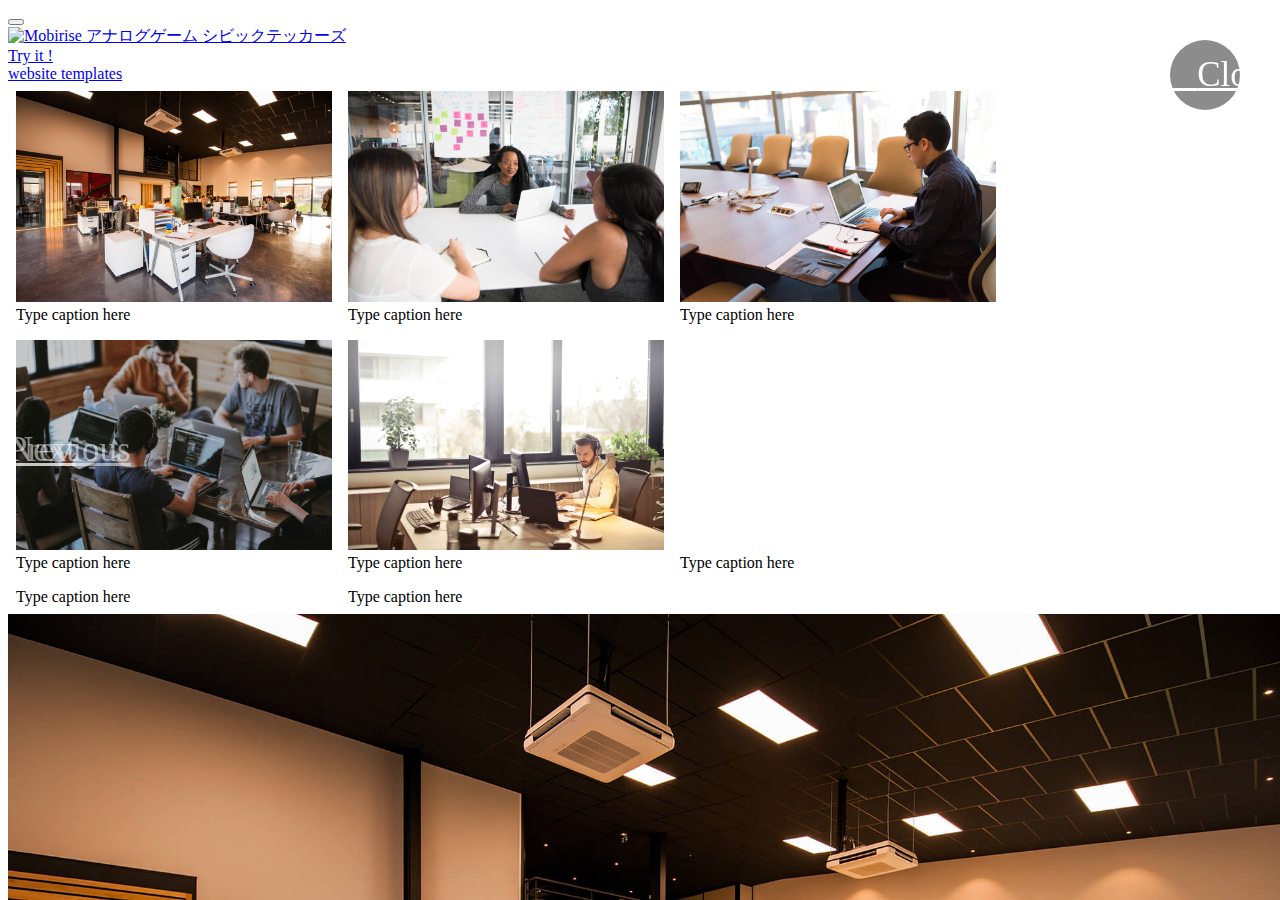
==== index.html @ be4742ce "create github pages" ====
<!DOCTYPE html>
<html  >
<head>
  <!-- Site made with Mobirise Website Builder v4.12.3, https://mobirise.com -->
  <meta charset="UTF-8">
  <meta http-equiv="X-UA-Compatible" content="IE=edge">
  <meta name="generator" content="Mobirise v4.12.3, mobirise.com">
  <meta name="viewport" content="width=device-width, initial-scale=1, minimum-scale=1">
  <link rel="shortcut icon" href="assets/images/43480588-2669629449927828-855875987252969472-n.png" type="image/x-icon">
  <meta name="description" content="">
  
  
  <title>Home</title>
  <link rel="stylesheet" href="assets/web/assets/mobirise-icons/mobirise-icons.css">
  <link rel="stylesheet" href="assets/bootstrap/css/bootstrap.min.css">
  <link rel="stylesheet" href="assets/bootstrap/css/bootstrap-grid.min.css">
  <link rel="stylesheet" href="assets/bootstrap/css/bootstrap-reboot.min.css">
  <link rel="stylesheet" href="assets/socicon/css/styles.css">
  <link rel="stylesheet" href="assets/dropdown/css/style.css">
  <link rel="stylesheet" href="assets/tether/tether.min.css">
  <link rel="stylesheet" href="assets/theme/css/style.css">
  <link rel="stylesheet" href="assets/gallery/style.css">
  <link rel="preload" as="style" href="assets/mobirise/css/mbr-additional.css"><link rel="stylesheet" href="assets/mobirise/css/mbr-additional.css" type="text/css">
  
  
  
</head>
<body>
  <section class="menu cid-rVasFmZ6Of" once="menu" id="menu1-6">

    

    <nav class="navbar navbar-expand beta-menu navbar-dropdown align-items-center navbar-fixed-top navbar-toggleable-sm">
        <button class="navbar-toggler navbar-toggler-right" type="button" data-toggle="collapse" data-target="#navbarSupportedContent" aria-controls="navbarSupportedContent" aria-expanded="false" aria-label="Toggle navigation">
            <div class="hamburger">
                <span></span>
                <span></span>
                <span></span>
                <span></span>
            </div>
        </button>
        <div class="menu-logo">
            <div class="navbar-brand">
                <span class="navbar-logo">
                    <a href="https://www.code4aichi.org/">
                         <img src="assets/images/43480588-2669629449927828-855875987252969472-n.png" alt="Mobirise" title="" style="height: 3.8rem;">
                    </a>
                </span>
                <span class="navbar-caption-wrap"><a class="navbar-caption text-info display-7" href="https://www.code4aichi.org/" target="_blank">アナログゲーム シビックテッカーズ</a></span>
            </div>
        </div>
        <div class="collapse navbar-collapse" id="navbarSupportedContent">
            
            <div class="navbar-buttons mbr-section-btn"><a class="btn btn-sm btn-primary display-4" href="https://mobirise.co"><span class="mbri-paper-plane mbr-iconfont mbr-iconfont-btn"></span>
                    
                    Try it !
                </a></div>
        </div>
    </nav>
</section>

<section class="engine"><a href="https://mobirise.info/j">website templates</a></section><section class="mbr-gallery mbr-slider-carousel cid-rVb56mo3JS" id="gallery1-f">

    

    <div>
        <div><!-- Filter --><!-- Gallery --><div class="mbr-gallery-row"><div class="mbr-gallery-layout-default"><div><div><div class="mbr-gallery-item mbr-gallery-item--p1" data-video-url="false" data-tags="Awesome"><div href="#lb-gallery1-f" data-slide-to="0" data-toggle="modal"><img src="assets/images/background1.jpg" alt="" title=""><span class="icon-focus"></span><span class="mbr-gallery-title mbr-fonts-style display-7">Type caption here</span></div></div><div class="mbr-gallery-item mbr-gallery-item--p1" data-video-url="false" data-tags="Responsive"><div href="#lb-gallery1-f" data-slide-to="1" data-toggle="modal"><img src="assets/images/background2.jpg" alt="" title=""><span class="icon-focus"></span><span class="mbr-gallery-title mbr-fonts-style display-7">Type caption here</span></div></div><div class="mbr-gallery-item mbr-gallery-item--p1" data-video-url="false" data-tags="Creative"><div href="#lb-gallery1-f" data-slide-to="2" data-toggle="modal"><img src="assets/images/background3.jpg" alt="" title=""><span class="icon-focus"></span><span class="mbr-gallery-title mbr-fonts-style display-7">Type caption here</span></div></div><div class="mbr-gallery-item mbr-gallery-item--p1" data-video-url="false" data-tags="Animated"><div href="#lb-gallery1-f" data-slide-to="3" data-toggle="modal"><img src="assets/images/background4-800x533.jpg" alt="" title=""><span class="icon-focus"></span><span class="mbr-gallery-title mbr-fonts-style display-7">Type caption here</span></div></div><div class="mbr-gallery-item mbr-gallery-item--p1" data-video-url="false" data-tags="Awesome"><div href="#lb-gallery1-f" data-slide-to="4" data-toggle="modal"><img src="assets/images/background5.jpg" alt="" title=""><span class="icon-focus"></span><span class="mbr-gallery-title mbr-fonts-style display-7">Type caption here</span></div></div><div class="mbr-gallery-item mbr-gallery-item--p1" data-video-url="false" data-tags="Awesome"><div href="#lb-gallery1-f" data-slide-to="5" data-toggle="modal"><img src="assets/images/background6.jpg" alt="" title=""><span class="icon-focus"></span><span class="mbr-gallery-title mbr-fonts-style display-7">Type caption here</span></div></div><div class="mbr-gallery-item mbr-gallery-item--p1" data-video-url="false" data-tags="Responsive"><div href="#lb-gallery1-f" data-slide-to="6" data-toggle="modal"><img src="assets/images/background7.jpg" alt="" title=""><span class="icon-focus"></span><span class="mbr-gallery-title mbr-fonts-style display-7">Type caption here</span></div></div><div class="mbr-gallery-item mbr-gallery-item--p1" data-video-url="false" data-tags="Animated"><div href="#lb-gallery1-f" data-slide-to="7" data-toggle="modal"><img src="assets/images/background8.jpg" alt="" title=""><span class="icon-focus"></span><span class="mbr-gallery-title mbr-fonts-style display-7">Type caption here</span></div></div></div></div><div class="clearfix"></div></div></div><!-- Lightbox --><div data-app-prevent-settings="" class="mbr-slider modal fade carousel slide" tabindex="-1" data-keyboard="true" data-interval="false" id="lb-gallery1-f"><div class="modal-dialog"><div class="modal-content"><div class="modal-body"><div class="carousel-inner"><div class="carousel-item active"><img src="assets/images/background1.jpg" alt="" title=""></div><div class="carousel-item"><img src="assets/images/background2.jpg" alt="" title=""></div><div class="carousel-item"><img src="assets/images/background3.jpg" alt="" title=""></div><div class="carousel-item"><img src="assets/images/background4.jpg" alt="" title=""></div><div class="carousel-item"><img src="assets/images/background5.jpg" alt="" title=""></div><div class="carousel-item"><img src="assets/images/background6.jpg" alt="" title=""></div><div class="carousel-item"><img src="assets/images/background7.jpg" alt="" title=""></div><div class="carousel-item"><img src="assets/images/background8.jpg" alt="" title=""></div></div><a class="carousel-control carousel-control-prev" role="button" data-slide="prev" href="#lb-gallery1-f"><span class="mbri-left mbr-iconfont" aria-hidden="true"></span><span class="sr-only">Previous</span></a><a class="carousel-control carousel-control-next" role="button" data-slide="next" href="#lb-gallery1-f"><span class="mbri-right mbr-iconfont" aria-hidden="true"></span><span class="sr-only">Next</span></a><a class="close" href="#" role="button" data-dismiss="modal"><span class="sr-only">Close</span></a></div></div></div></div></div>
    </div>

</section>

<section once="footers" class="cid-rVauKFVr87" id="footer7-8">

    

    

    <div class="container">
        <div class="media-container-row align-center mbr-white">
            <div class="row row-links">
                <ul class="foot-menu">
                    
                    
                    
                    
                    
                <li class="foot-menu-item mbr-fonts-style display-7">
                        <a class="text-white mbr-bold" href="https://www.code4aichi.org/" target="_blank">About us</a></li><li class="foot-menu-item mbr-fonts-style display-7"><a class="text-white mbr-bold" href="#" target="_blank">Try it</a></li></ul>
            </div>
            <div class="row social-row">
                <div class="social-list align-right pb-2">
                    
                    
                    
                    
                    
                    
                <div class="soc-item">
                        <a href="https://twitter.com/codeforaichi" target="_blank">
                            <span class="mbr-iconfont mbr-iconfont-social socicon-twitter socicon"></span>
                        </a>
                    </div><div class="soc-item">
                        <a href="https://www.facebook.com/code4aichi" target="_blank">
                            <span class="mbr-iconfont mbr-iconfont-social socicon-facebook socicon"></span>
                        </a>
                    </div><div class="soc-item">
                        <a href="https://www.instagram.com/codeforaichi/" target="_blank">
                            <span class="mbr-iconfont mbr-iconfont-social socicon-instagram socicon"></span>
                        </a>
                    </div></div>
            </div>
            <div class="row row-copirayt">
                <p class="mbr-text mb-0 mbr-fonts-style mbr-white align-center display-7">
                    © Copyright 2020 Code for AICHI - All Rights Reserved
                </p>
            </div>
        </div>
    </div>
</section>


  <script src="assets/web/assets/jquery/jquery.min.js"></script>
  <script src="assets/popper/popper.min.js"></script>
  <script src="assets/bootstrap/js/bootstrap.min.js"></script>
  <script src="assets/smoothscroll/smooth-scroll.js"></script>
  <script src="assets/dropdown/js/nav-dropdown.js"></script>
  <script src="assets/dropdown/js/navbar-dropdown.js"></script>
  <script src="assets/tether/tether.min.js"></script>
  <script src="assets/masonry/masonry.pkgd.min.js"></script>
  <script src="assets/imagesloaded/imagesloaded.pkgd.min.js"></script>
  <script src="assets/bootstrapcarouselswipe/bootstrap-carousel-swipe.js"></script>
  <script src="assets/vimeoplayer/jquery.mb.vimeo_player.js"></script>
  <script src="assets/touchswipe/jquery.touch-swipe.min.js"></script>
  <script src="assets/theme/js/script.js"></script>
  <script src="assets/gallery/player.min.js"></script>
  <script src="assets/gallery/script.js"></script>
  <script src="assets/slidervideo/script.js"></script>
  
  
</body>
</html>
---- assets/gallery/style.css ----
/*-------

   Gallery

-------*/
.mbr-gallery .mbr-gallery-item {
  position: relative;
  display: inline-block;
  width: 25%;
  cursor: pointer; }

@media (max-width: 768px) {
  .mbr-gallery .mbr-gallery-item {
    width: 50%; } }
@media (max-width: 400px) {
  .mbr-gallery .mbr-gallery-item {
    width: 100%; } }
.mbr-gallery .icon-focus,
.mbr-gallery .icon-video {
  position: absolute;
  top: calc(50% - 32px);
  left: calc(50% - 24px);
  font-family: 'MobiriseIcons' !important;
  font-size: 3rem !important;
  color: #fff;
  opacity: 0;
  transition: .2s opacity ease-in-out;
  z-index: 5; }

.mbr-gallery .icon-focus::before {
  content: '\e96b'; }

.mbr-gallery .icon-video::before {
  content: '\e95c'; }

.mbr-gallery .mbr-gallery-item > div:hover .icon-focus,
.mbr-gallery .mbr-gallery-item > div:hover .icon-video {
  opacity: 1; }

.mbr-gallery .mbr-gallery-item img {
  width: 100%;
  opacity: 1;
  -webkit-transition: .2s opacity ease-in-out;
  transition: .2s opacity ease-in-out; }

.mbr-gallery .mbr-gallery-item > div:hover img {
  opacity: 1; }

.mbr-gallery .mbr-gallery-item > div {
  background: #fff;
  display: block;
  outline: none;
  position: relative; }

.mbr-gallery .mbr-gallery-item .icon {
  -webkit-transform: translateX(-50%) translateY(-50%);
  -webkit-transition: .2s opacity ease-in-out;
  color: #000;
  font-size: 30px;
  height: 69px;
  left: 50%;
  opacity: 0;
  position: absolute;
  top: 50%;
  transform: translateX(-50%) translateY(-50%);
  transition: .2s opacity ease-in-out;
  width: 69px; }

.mbr-gallery .mbr-gallery-item .icon::after,
.mbr-gallery .mbr-gallery-item .icon::before {
  content: '';
  display: block;
  position: absolute;
  height: 69px;
  width: 1px;
  margin-left: 34.5px;
  background-color: #fff; }

.mbr-gallery .mbr-gallery-item .icon::after {
  width: 69px;
  height: 1px;
  margin-left: 0;
  margin-top: 34.5px; }

.mbr-gallery .mbr-gallery-item > div:hover .icon {
  opacity: 1; }

.mbr-gallery .mbr-gallery-item > div:hover::before {
  opacity: .9; }

.mbr-gallery .mbr-gallery-item > div:hover .mbr-gallery-title {
  background: transparent !important; }

/* remove spacing */
.mbr-gallery .mbr-gallery-row.no-gutter {
  margin: 0; }

.mbr-gallery .mbr-gallery-row.no-gutter .mbr-gallery-item {
  padding: 0; }

/* container */
.mbr-gallery .container.mbr-gallery-layout-default {
  padding: 93px 0; }

/* fix horizontal scrollbar */
.mbr-gallery .mbr-gallery-layout-article,
.mbr-gallery .mbr-gallery-layout-default {
  overflow: hidden; }

/* lightbox */
.mbr-gallery .modal {
  position: fixed;
  overflow: hidden;
  padding-right: 0 !important; }

.mbr-gallery .modal-content {
  border-radius: 0;
  border: none;
  background: transparent; }

.mbr-gallery .modal-body {
  padding: 0; }

.mbr-gallery .modal-body img {
  width: 100%; }

.mbr-gallery .modal .close {
  position: fixed;
  background: #1b1b1b;
  opacity: .5;
  font-size: 35px;
  font-weight: 300;
  width: 70px;
  height: 70px;
  border-radius: 50%;
  color: #fff;
  top: 2.5rem;
  right: 2.5rem;
  line-height: 70px;
  border: none;
  text-align: center;
  text-shadow: none;
  z-index: 5;
  -webkit-transition: opacity .3s ease;
  -moz-transition: opacity .3s ease;
  -o-transition: opacity .3s ease;
  transition: opacity .3s ease;
  font-family: 'MobiriseIcons'; }
  .mbr-gallery .modal .close::before {
    content: '\e91a'; }

.mbr-gallery .modal .close:hover {
  opacity: 1;
  background: #000;
  color: #fff; }

.mbr-gallery .modal-dialog {
  max-width: 100% !important; }

.mbr-gallery .modal.in .modal-dialog {
  margin: 0 auto; }

/* modal back color opacity */
.modal-backdrop.in {
  opacity: .8;
  filter: alpha(opacity=80); }

@media (max-width: 768px) {
  .mbr-gallery .carousel-control,
  .mbr-gallery .carousel-indicators,
  .mbr-gallery .modal .close {
    position: fixed; } }
/* fix fade in effect */
.mbr-gallery .modal.fade .modal-dialog {
  -webkit-transition: margin-top .3s ease-out;
  -moz-transition: margin-top .3s ease-out;
  -o-transition: margin-top .3s ease-out;
  transition: margin-top .3s ease-out; }

.mbr-gallery .modal.fade .modal-dialog,
.mbr-gallery .modal.in .modal-dialog {
  -webkit-transform: none;
  -ms-transform: none;
  -o-transform: none;
  transform: none; }

/*-------

   Slider

-------*/
.mbr-slider .carousel-inner > .active,
.mbr-slider .carousel-inner > .next,
.mbr-slider .carousel-inner > .prev {
  display: table; }

.mbr-slider .carousel-control {
  position: absolute;
  width: 70px;
  height: 70px;
  top: 50%;
  margin-top: -35px;
  line-height: 70px;
  border-radius: 50%;
  font-size: 35px;
  border: 0;
  opacity: .5;
  text-shadow: none;
  z-index: 5;
  color: #fff;
  -webkit-transition: all .2s ease-in-out 0s;
  -o-transition: all .2s ease-in-out 0s;
  transition: all .2s ease-in-out 0s; }

.mbr-gallery .mbr-slider .carousel-control {
  position: fixed; }

@media (max-width: 991px) {
  .mbr-gallery .mbr-slider .carousel-control {
    bottom: 2.5rem;
    margin-top: 0;
    top: auto;
    z-index: 17; } }
.mbr-gallery .mbr-slider .carousel-inner > .active {
  display: block; }

.mbr-slider .carousel-control.left {
  left: 0;
  margin-left: 2.5rem; }

.mbr-slider .carousel-control.right {
  right: 0;
  margin-right: 2.5rem; }

.mbr-slider .carousel-control .icon-next,
.mbr-slider .carousel-control .icon-prev {
  margin-top: -18px;
  font-size: 40px;
  line-height: 27px; }

.mbr-slider .carousel-control:hover {
  background: #1b1b1b;
  color: #fff;
  opacity: 1; }

.mbr-slider .carousel-indicators {
  position: absolute;
  bottom: 0;
  margin-bottom: 1.5rem !important; }

@media (max-width: 543px) {
  .mbr-slider .carousel-indicators {
    display: none; } }
.carousel-indicators .active,
.carousel-indicators li {
  width: 15px;
  height: 15px;
  margin: 3px;
  background: #1b1b1b;
  opacity: .5; }

.carousel-indicators .active {
  background: #fff; }

.carousel-indicators li {
  max-width: 15px;
  max-height: 15px;
  border-radius: 50%; }

.container .carousel-indicators {
  margin-bottom: 3px; }

.mbr-gallery .mbr-slider .carousel-indicators {
  position: fixed;
  margin-bottom: 2.5rem !important; }

@media (max-width: 991px) {
  .mbr-gallery .mbr-slider .carousel-indicators {
    margin-bottom: 3.625rem !important;
    padding-left: 2.5rem;
    padding-right: 2.5rem; } }
.mbr-slider .carousel-indicators .active,
.mbr-slider .carousel-indicators li {
  width: 7px;
  height: 7px;
  margin: 3px;
  background: #1b1b1b;
  border: 4px solid #1b1b1b;
  opacity: .5; }

.mbr-slider .carousel-indicators .active {
  background: #fff; }

@media (max-width: 767px) {
  .mbr-slider .carousel-control {
    top: auto;
    bottom: 20px; }

  .mbr-slider > .container .carousel-control {
    margin-bottom: 0; } }
/* boxed slider */
.mbr-slider > .boxed-slider {
  position: relative;
  padding: 93px 0; }

.mbr-slider > .boxed-slider > div {
  position: relative; }

.mbr-slider > .container img {
  width: 100%; }

.mbr-slider > .container img + .row {
  position: absolute;
  top: 50%;
  left: 0;
  right: 0;
  -webkit-transform: translateY(-50%);
  -moz-transform: translateY(-50%);
  transform: translateY(-50%);
  z-index: 2; }

.mbr-slider .mbr-section {
  padding: 0;
  background-attachment: scroll; }

.mbr-slider .mbr-table-cell {
  padding: 0; }

.mbr-slider > .container .carousel-indicators {
  margin-bottom: 3px; }

/* article slider */
.mbr-slider > .article-slider .mbr-section,
.mbr-slider > .article-slider .mbr-section .mbr-table-cell {
  padding-top: 0;
  padding-bottom: 0; }

.modal-backdrop.show {
  opacity: .7; }

.video-container .mbr-background-video iframe {
  width: 100%;
  height: 100%; }

.mbr-gallery-item__hided {
  position: absolute !important;
  left: 0 !important;
  width: 0 !important;
  height: 0;
  padding: 0 !important; }

.mbr-gallery-item__hided img {
  display: none !important; }

.mbr-gallery-item__hided span {
  display: none !important; }

.mbr-gallery-filter {
  padding-top: 30px;
  padding-bottom: 30px;
  text-align: center; }
  .mbr-gallery-filter li {
    display: inline-block;
    padding: 5px 0;
    transition: all .3s ease-out; }
    .mbr-gallery-filter li .btn {
      cursor: pointer; }
  .mbr-gallery-filter.gallery-filter__bg li {
    color: #fff; }
  .mbr-gallery-filter.gallery-filter__bg .active {
    color: #000;
    background-color: #fff; }
  .mbr-gallery-filter ul {
    display: inline-block;
    width: 100%;
    padding-left: 0;
    margin-bottom: 0;
    list-style: none; }

.mbr-gallery-item > div {
  position: relative; }

.mbr-gallery-item--p1 {
  padding: 0.5rem; }

.mbr-gallery-item--p2 {
  padding: 1rem; }

.mbr-gallery-item--p3 {
  padding: 1.5rem; }

.mbr-gallery-item--p4 {
  padding: 2rem; }

.mbr-gallery-item--p5 {
  padding: 2.5rem; }

.mbr-gallery-item--p6 {
  padding: 3rem; }

.mbr-gallery .mbr-gallery-item--p4 {
  width: 33.333%; }

.mbr-gallery .mbr-gallery-item--p6, .mbr-gallery .mbr-gallery-item--p5 {
  width: 50%; }

@media (max-width: 992px) {
  .mbr-gallery-item--p1 {
    padding: 0.5rem; }

  .mbr-gallery-item--p2 {
    padding: 0.8rem; }

  .mbr-gallery-item--p3 {
    padding: 1rem; }

  .mbr-gallery-item--p4 {
    padding: 1.5rem; }

  .mbr-gallery-item--p5 {
    padding: 1.8rem; }

  .mbr-gallery-item--p6 {
    padding: 2rem; }

  .mbr-gallery .mbr-gallery-item--p2,
  .mbr-gallery .mbr-gallery-item--p3 {
    width: 50%; }

  .mbr-gallery .mbr-gallery-item--p6,
  .mbr-gallery .mbr-gallery-item--p5,
  .mbr-gallery .mbr-gallery-item--p4 {
    width: 100%; } }
@media (max-width: 400px) {
  .mbr-gallery .mbr-gallery-item--p3,
  .mbr-gallery .mbr-gallery-item--p2,
  .mbr-gallery .mbr-gallery-item--p1 {
    width: 100%; } }

/*# sourceMappingURL=style.css.map */
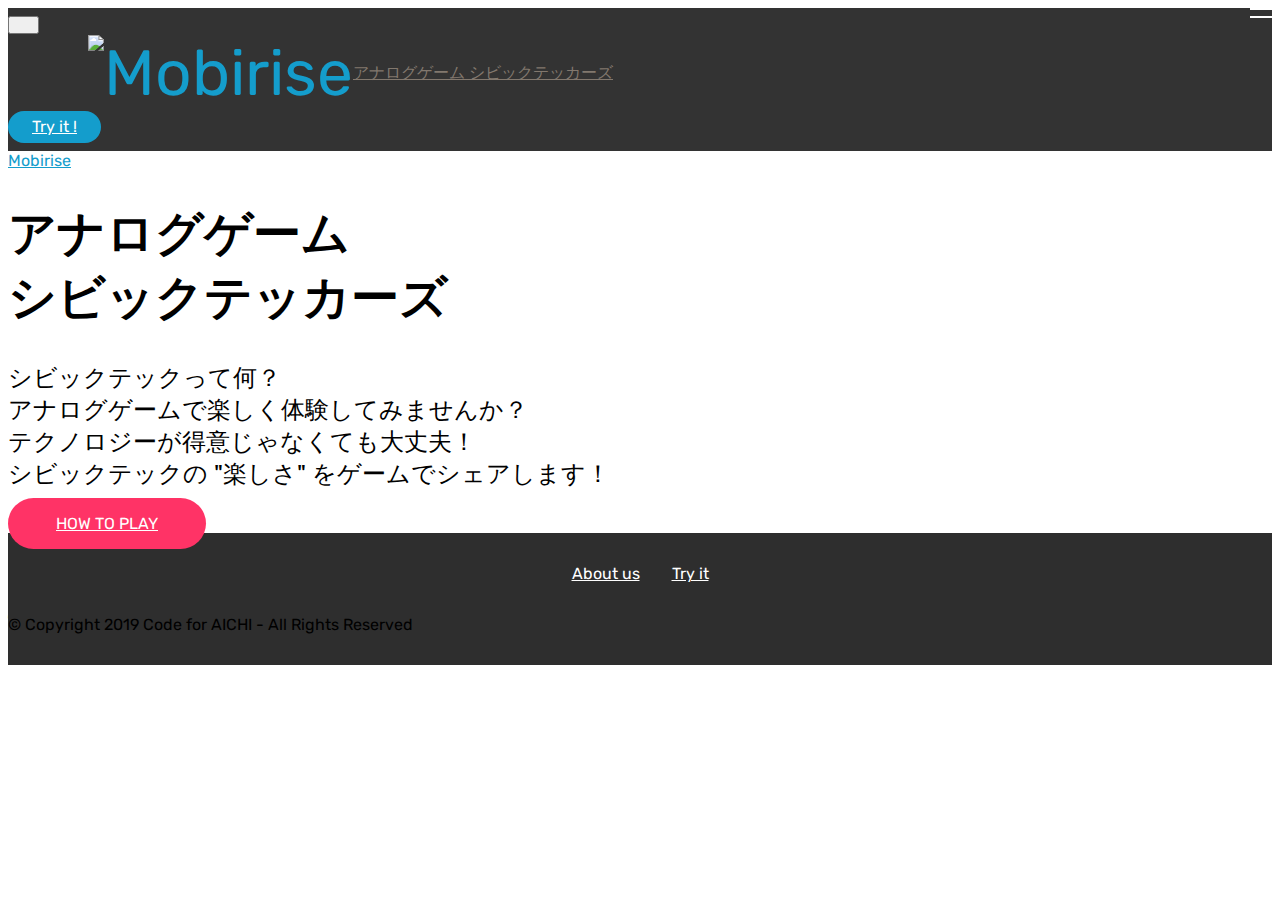
==== commit 36696059: "create github pages" ====
--- a/index.html
+++ b/index.html
@@ -16,10 +16,9 @@
   <link rel="stylesheet" href="assets/bootstrap/css/bootstrap-grid.min.css">
   <link rel="stylesheet" href="assets/bootstrap/css/bootstrap-reboot.min.css">
   <link rel="stylesheet" href="assets/socicon/css/styles.css">
+  <link rel="stylesheet" href="assets/tether/tether.min.css">
   <link rel="stylesheet" href="assets/dropdown/css/style.css">
-  <link rel="stylesheet" href="assets/tether/tether.min.css">
   <link rel="stylesheet" href="assets/theme/css/style.css">
-  <link rel="stylesheet" href="assets/gallery/style.css">
   <link rel="preload" as="style" href="assets/mobirise/css/mbr-additional.css"><link rel="stylesheet" href="assets/mobirise/css/mbr-additional.css" type="text/css">
   
   
@@ -59,14 +58,28 @@
     </nav>
 </section>
 
-<section class="engine"><a href="https://mobirise.info/j">website templates</a></section><section class="mbr-gallery mbr-slider-carousel cid-rVb56mo3JS" id="gallery1-f">
+<section class="engine"><a href="https://mobirise.info">Mobirise</a></section><section class="cid-rVax7eRUlp mbr-fullscreen mbr-parallax-background" id="header2-d">
 
     
 
-    <div>
-        <div><!-- Filter --><!-- Gallery --><div class="mbr-gallery-row"><div class="mbr-gallery-layout-default"><div><div><div class="mbr-gallery-item mbr-gallery-item--p1" data-video-url="false" data-tags="Awesome"><div href="#lb-gallery1-f" data-slide-to="0" data-toggle="modal"><img src="assets/images/background1.jpg" alt="" title=""><span class="icon-focus"></span><span class="mbr-gallery-title mbr-fonts-style display-7">Type caption here</span></div></div><div class="mbr-gallery-item mbr-gallery-item--p1" data-video-url="false" data-tags="Responsive"><div href="#lb-gallery1-f" data-slide-to="1" data-toggle="modal"><img src="assets/images/background2.jpg" alt="" title=""><span class="icon-focus"></span><span class="mbr-gallery-title mbr-fonts-style display-7">Type caption here</span></div></div><div class="mbr-gallery-item mbr-gallery-item--p1" data-video-url="false" data-tags="Creative"><div href="#lb-gallery1-f" data-slide-to="2" data-toggle="modal"><img src="assets/images/background3.jpg" alt="" title=""><span class="icon-focus"></span><span class="mbr-gallery-title mbr-fonts-style display-7">Type caption here</span></div></div><div class="mbr-gallery-item mbr-gallery-item--p1" data-video-url="false" data-tags="Animated"><div href="#lb-gallery1-f" data-slide-to="3" data-toggle="modal"><img src="assets/images/background4-800x533.jpg" alt="" title=""><span class="icon-focus"></span><span class="mbr-gallery-title mbr-fonts-style display-7">Type caption here</span></div></div><div class="mbr-gallery-item mbr-gallery-item--p1" data-video-url="false" data-tags="Awesome"><div href="#lb-gallery1-f" data-slide-to="4" data-toggle="modal"><img src="assets/images/background5.jpg" alt="" title=""><span class="icon-focus"></span><span class="mbr-gallery-title mbr-fonts-style display-7">Type caption here</span></div></div><div class="mbr-gallery-item mbr-gallery-item--p1" data-video-url="false" data-tags="Awesome"><div href="#lb-gallery1-f" data-slide-to="5" data-toggle="modal"><img src="assets/images/background6.jpg" alt="" title=""><span class="icon-focus"></span><span class="mbr-gallery-title mbr-fonts-style display-7">Type caption here</span></div></div><div class="mbr-gallery-item mbr-gallery-item--p1" data-video-url="false" data-tags="Responsive"><div href="#lb-gallery1-f" data-slide-to="6" data-toggle="modal"><img src="assets/images/background7.jpg" alt="" title=""><span class="icon-focus"></span><span class="mbr-gallery-title mbr-fonts-style display-7">Type caption here</span></div></div><div class="mbr-gallery-item mbr-gallery-item--p1" data-video-url="false" data-tags="Animated"><div href="#lb-gallery1-f" data-slide-to="7" data-toggle="modal"><img src="assets/images/background8.jpg" alt="" title=""><span class="icon-focus"></span><span class="mbr-gallery-title mbr-fonts-style display-7">Type caption here</span></div></div></div></div><div class="clearfix"></div></div></div><!-- Lightbox --><div data-app-prevent-settings="" class="mbr-slider modal fade carousel slide" tabindex="-1" data-keyboard="true" data-interval="false" id="lb-gallery1-f"><div class="modal-dialog"><div class="modal-content"><div class="modal-body"><div class="carousel-inner"><div class="carousel-item active"><img src="assets/images/background1.jpg" alt="" title=""></div><div class="carousel-item"><img src="assets/images/background2.jpg" alt="" title=""></div><div class="carousel-item"><img src="assets/images/background3.jpg" alt="" title=""></div><div class="carousel-item"><img src="assets/images/background4.jpg" alt="" title=""></div><div class="carousel-item"><img src="assets/images/background5.jpg" alt="" title=""></div><div class="carousel-item"><img src="assets/images/background6.jpg" alt="" title=""></div><div class="carousel-item"><img src="assets/images/background7.jpg" alt="" title=""></div><div class="carousel-item"><img src="assets/images/background8.jpg" alt="" title=""></div></div><a class="carousel-control carousel-control-prev" role="button" data-slide="prev" href="#lb-gallery1-f"><span class="mbri-left mbr-iconfont" aria-hidden="true"></span><span class="sr-only">Previous</span></a><a class="carousel-control carousel-control-next" role="button" data-slide="next" href="#lb-gallery1-f"><span class="mbri-right mbr-iconfont" aria-hidden="true"></span><span class="sr-only">Next</span></a><a class="close" href="#" role="button" data-dismiss="modal"><span class="sr-only">Close</span></a></div></div></div></div></div>
+    <div class="mbr-overlay" style="opacity: 0.7; background-color: rgb(35, 35, 35);"></div>
+
+    <div class="container align-center">
+        <div class="row justify-content-md-center">
+            <div class="mbr-white col-md-10">
+                <h1 class="mbr-section-title mbr-bold pb-3 mbr-fonts-style display-2">アナログゲーム<br>シビックテッカーズ</h1>
+                
+                <p class="mbr-text pb-3 mbr-fonts-style display-5">シビックテックって何？<br>アナログゲームで楽しく体験してみませんか？<br>テクノロジーが得意じゃなくても大丈夫！<br>シビックテックの "楽しさ" をゲームでシェアします！</p>
+                <div class="mbr-section-btn"><a class="btn btn-md btn-secondary display-4" href="https://www.youtube.com/watch?v=BXdMN1RS-pg" target="_blank">HOW TO PLAY</a>
+                    <a class="btn btn-md btn-white-outline display-4" href="https://c4a-yosy.github.io/civictechers/photo.html">PHOTO</a></div>
+            </div>
+        </div>
     </div>
-
+    <div class="mbr-arrow hidden-sm-down" aria-hidden="true">
+        <a href="#next">
+            <i class="mbri-down mbr-iconfont"></i>
+        </a>
+    </div>
 </section>
 
 <section once="footers" class="cid-rVauKFVr87" id="footer7-8">
@@ -85,7 +98,7 @@
                     
                     
                 <li class="foot-menu-item mbr-fonts-style display-7">
-                        <a class="text-white mbr-bold" href="https://www.code4aichi.org/" target="_blank">About us</a></li><li class="foot-menu-item mbr-fonts-style display-7"><a class="text-white mbr-bold" href="#" target="_blank">Try it</a></li></ul>
+                        <a class="text-white mbr-bold" href="https://www.code4aichi.org/" target="_blank">About us</a></li><li class="foot-menu-item mbr-fonts-style display-7"><a class="text-white mbr-bold" href="index.html">Try it</a></li></ul>
             </div>
             <div class="row social-row">
                 <div class="social-list align-right pb-2">
@@ -111,7 +124,7 @@
             </div>
             <div class="row row-copirayt">
                 <p class="mbr-text mb-0 mbr-fonts-style mbr-white align-center display-7">
-                    © Copyright 2020 Code for AICHI - All Rights Reserved
+                    © Copyright 2019 Code for AICHI - All Rights Reserved
                 </p>
             </div>
         </div>
@@ -122,19 +135,13 @@
   <script src="assets/web/assets/jquery/jquery.min.js"></script>
   <script src="assets/popper/popper.min.js"></script>
   <script src="assets/bootstrap/js/bootstrap.min.js"></script>
-  <script src="assets/smoothscroll/smooth-scroll.js"></script>
+  <script src="assets/tether/tether.min.js"></script>
   <script src="assets/dropdown/js/nav-dropdown.js"></script>
   <script src="assets/dropdown/js/navbar-dropdown.js"></script>
-  <script src="assets/tether/tether.min.js"></script>
-  <script src="assets/masonry/masonry.pkgd.min.js"></script>
-  <script src="assets/imagesloaded/imagesloaded.pkgd.min.js"></script>
-  <script src="assets/bootstrapcarouselswipe/bootstrap-carousel-swipe.js"></script>
-  <script src="assets/vimeoplayer/jquery.mb.vimeo_player.js"></script>
   <script src="assets/touchswipe/jquery.touch-swipe.min.js"></script>
+  <script src="assets/parallax/jarallax.min.js"></script>
+  <script src="assets/smoothscroll/smooth-scroll.js"></script>
   <script src="assets/theme/js/script.js"></script>
-  <script src="assets/gallery/player.min.js"></script>
-  <script src="assets/gallery/script.js"></script>
-  <script src="assets/slidervideo/script.js"></script>
   
   
 </body>
--- a/assets/mobirise/css/mbr-additional.css
+++ b/assets/mobirise/css/mbr-additional.css
@@ -0,0 +1,1734 @@
+@import url(https://fonts.googleapis.com/css?family=Rubik:300,300i,400,400i,500,500i,700,700i,900,900i&display=swap);
+
+
+
+
+
+body {
+  font-family: Rubik;
+}
+.display-1 {
+  font-family: 'Rubik', sans-serif;
+  font-size: 4.25rem;
+  font-display: swap;
+}
+.display-1 > .mbr-iconfont {
+  font-size: 6.8rem;
+}
+.display-2 {
+  font-family: 'Rubik', sans-serif;
+  font-size: 3rem;
+  font-display: swap;
+}
+.display-2 > .mbr-iconfont {
+  font-size: 4.8rem;
+}
+.display-4 {
+  font-family: 'Rubik', sans-serif;
+  font-size: 1rem;
+  font-display: swap;
+}
+.display-4 > .mbr-iconfont {
+  font-size: 1.6rem;
+}
+.display-5 {
+  font-family: 'Rubik', sans-serif;
+  font-size: 1.5rem;
+  font-display: swap;
+}
+.display-5 > .mbr-iconfont {
+  font-size: 2.4rem;
+}
+.display-7 {
+  font-family: 'Rubik', sans-serif;
+  font-size: 1rem;
+  font-display: swap;
+}
+.display-7 > .mbr-iconfont {
+  font-size: 1.6rem;
+}
+/* ---- Fluid typography for mobile devices ---- */
+/* 1.4 - font scale ratio ( bootstrap == 1.42857 ) */
+/* 100vw - current viewport width */
+/* (48 - 20)  48 == 48rem == 768px, 20 == 20rem == 320px(minimal supported viewport) */
+/* 0.65 - min scale variable, may vary */
+@media (max-width: 768px) {
+  .display-1 {
+    font-size: 3.4rem;
+    font-size: calc( 2.1374999999999997rem + (4.25 - 2.1374999999999997) * ((100vw - 20rem) / (48 - 20)));
+    line-height: calc( 1.4 * (2.1374999999999997rem + (4.25 - 2.1374999999999997) * ((100vw - 20rem) / (48 - 20))));
+  }
+  .display-2 {
+    font-size: 2.4rem;
+    font-size: calc( 1.7rem + (3 - 1.7) * ((100vw - 20rem) / (48 - 20)));
+    line-height: calc( 1.4 * (1.7rem + (3 - 1.7) * ((100vw - 20rem) / (48 - 20))));
+  }
+  .display-4 {
+    font-size: 0.8rem;
+    font-size: calc( 1rem + (1 - 1) * ((100vw - 20rem) / (48 - 20)));
+    line-height: calc( 1.4 * (1rem + (1 - 1) * ((100vw - 20rem) / (48 - 20))));
+  }
+  .display-5 {
+    font-size: 1.2rem;
+    font-size: calc( 1.175rem + (1.5 - 1.175) * ((100vw - 20rem) / (48 - 20)));
+    line-height: calc( 1.4 * (1.175rem + (1.5 - 1.175) * ((100vw - 20rem) / (48 - 20))));
+  }
+}
+/* Buttons */
+.btn {
+  padding: 1rem 3rem;
+  border-radius: 3px;
+}
+.btn-sm {
+  padding: 0.6rem 1.5rem;
+  border-radius: 3px;
+}
+.btn-md {
+  padding: 1rem 3rem;
+  border-radius: 3px;
+}
+.btn-lg {
+  padding: 1.2rem 3.2rem;
+  border-radius: 3px;
+}
+.bg-primary {
+  background-color: #149dcc !important;
+}
+.bg-success {
+  background-color: #f7ed4a !important;
+}
+.bg-info {
+  background-color: #82786e !important;
+}
+.bg-warning {
+  background-color: #879a9f !important;
+}
+.bg-danger {
+  background-color: #b1a374 !important;
+}
+.btn-primary,
+.btn-primary:active {
+  background-color: #149dcc !important;
+  border-color: #149dcc !important;
+  color: #ffffff !important;
+}
+.btn-primary:hover,
+.btn-primary:focus,
+.btn-primary.focus,
+.btn-primary.active {
+  color: #ffffff !important;
+  background-color: #0d6786 !important;
+  border-color: #0d6786 !important;
+}
+.btn-primary.disabled,
+.btn-primary:disabled {
+  color: #ffffff !important;
+  background-color: #0d6786 !important;
+  border-color: #0d6786 !important;
+}
+.btn-secondary,
+.btn-secondary:active {
+  background-color: #ff3366 !important;
+  border-color: #ff3366 !important;
+  color: #ffffff !important;
+}
+.btn-secondary:hover,
+.btn-secondary:focus,
+.btn-secondary.focus,
+.btn-secondary.active {
+  color: #ffffff !important;
+  background-color: #e50039 !important;
+  border-color: #e50039 !important;
+}
+.btn-secondary.disabled,
+.btn-secondary:disabled {
+  color: #ffffff !important;
+  background-color: #e50039 !important;
+  border-color: #e50039 !important;
+}
+.btn-info,
+.btn-info:active {
+  background-color: #82786e !important;
+  border-color: #82786e !important;
+  color: #ffffff !important;
+}
+.btn-info:hover,
+.btn-info:focus,
+.btn-info.focus,
+.btn-info.active {
+  color: #ffffff !important;
+  background-color: #59524b !important;
+  border-color: #59524b !important;
+}
+.btn-info.disabled,
+.btn-info:disabled {
+  color: #ffffff !important;
+  background-color: #59524b !important;
+  border-color: #59524b !important;
+}
+.btn-success,
+.btn-success:active {
+  background-color: #f7ed4a !important;
+  border-color: #f7ed4a !important;
+  color: #3f3c03 !important;
+}
+.btn-success:hover,
+.btn-success:focus,
+.btn-success.focus,
+.btn-success.active {
+  color: #3f3c03 !important;
+  background-color: #eadd0a !important;
+  border-color: #eadd0a !important;
+}
+.btn-success.disabled,
+.btn-success:disabled {
+  color: #3f3c03 !important;
+  background-color: #eadd0a !important;
+  border-color: #eadd0a !important;
+}
+.btn-warning,
+.btn-warning:active {
+  background-color: #879a9f !important;
+  border-color: #879a9f !important;
+  color: #ffffff !important;
+}
+.btn-warning:hover,
+.btn-warning:focus,
+.btn-warning.focus,
+.btn-warning.active {
+  color: #ffffff !important;
+  background-color: #617479 !important;
+  border-color: #617479 !important;
+}
+.btn-warning.disabled,
+.btn-warning:disabled {
+  color: #ffffff !important;
+  background-color: #617479 !important;
+  border-color: #617479 !important;
+}
+.btn-danger,
+.btn-danger:active {
+  background-color: #b1a374 !important;
+  border-color: #b1a374 !important;
+  color: #ffffff !important;
+}
+.btn-danger:hover,
+.btn-danger:focus,
+.btn-danger.focus,
+.btn-danger.active {
+  color: #ffffff !important;
+  background-color: #8b7d4e !important;
+  border-color: #8b7d4e !important;
+}
+.btn-danger.disabled,
+.btn-danger:disabled {
+  color: #ffffff !important;
+  background-color: #8b7d4e !important;
+  border-color: #8b7d4e !important;
+}
+.btn-white {
+  color: #333333 !important;
+}
+.btn-white,
+.btn-white:active {
+  background-color: #ffffff !important;
+  border-color: #ffffff !important;
+  color: #808080 !important;
+}
+.btn-white:hover,
+.btn-white:focus,
+.btn-white.focus,
+.btn-white.active {
+  color: #808080 !important;
+  background-color: #d9d9d9 !important;
+  border-color: #d9d9d9 !important;
+}
+.btn-white.disabled,
+.btn-white:disabled {
+  color: #808080 !important;
+  background-color: #d9d9d9 !important;
+  border-color: #d9d9d9 !important;
+}
+.btn-black,
+.btn-black:active {
+  background-color: #333333 !important;
+  border-color: #333333 !important;
+  color: #ffffff !important;
+}
+.btn-black:hover,
+.btn-black:focus,
+.btn-black.focus,
+.btn-black.active {
+  color: #ffffff !important;
+  background-color: #0d0d0d !important;
+  border-color: #0d0d0d !important;
+}
+.btn-black.disabled,
+.btn-black:disabled {
+  color: #ffffff !important;
+  background-color: #0d0d0d !important;
+  border-color: #0d0d0d !important;
+}
+.btn-primary-outline,
+.btn-primary-outline:active {
+  background: none;
+  border-color: #0b566f;
+  color: #0b566f;
+}
+.btn-primary-outline:hover,
+.btn-primary-outline:focus,
+.btn-primary-outline.focus,
+.btn-primary-outline.active {
+  color: #ffffff;
+  background-color: #149dcc;
+  border-color: #149dcc;
+}
+.btn-primary-outline.disabled,
+.btn-primary-outline:disabled {
+  color: #ffffff !important;
+  background-color: #149dcc !important;
+  border-color: #149dcc !important;
+}
+.btn-secondary-outline,
+.btn-secondary-outline:active {
+  background: none;
+  border-color: #cc0033;
+  color: #cc0033;
+}
+.btn-secondary-outline:hover,
+.btn-secondary-outline:focus,
+.btn-secondary-outline.focus,
+.btn-secondary-outline.active {
+  color: #ffffff;
+  background-color: #ff3366;
+  border-color: #ff3366;
+}
+.btn-secondary-outline.disabled,
+.btn-secondary-outline:disabled {
+  color: #ffffff !important;
+  background-color: #ff3366 !important;
+  border-color: #ff3366 !important;
+}
+.btn-info-outline,
+.btn-info-outline:active {
+  background: none;
+  border-color: #4b453f;
+  color: #4b453f;
+}
+.btn-info-outline:hover,
+.btn-info-outline:focus,
+.btn-info-outline.focus,
+.btn-info-outline.active {
+  color: #ffffff;
+  background-color: #82786e;
+  border-color: #82786e;
+}
+.btn-info-outline.disabled,
+.btn-info-outline:disabled {
+  color: #ffffff !important;
+  background-color: #82786e !important;
+  border-color: #82786e !important;
+}
+.btn-success-outline,
+.btn-success-outline:active {
+  background: none;
+  border-color: #d2c609;
+  color: #d2c609;
+}
+.btn-success-outline:hover,
+.btn-success-outline:focus,
+.btn-success-outline.focus,
+.btn-success-outline.active {
+  color: #3f3c03;
+  background-color: #f7ed4a;
+  border-color: #f7ed4a;
+}
+.btn-success-outline.disabled,
+.btn-success-outline:disabled {
+  color: #3f3c03 !important;
+  background-color: #f7ed4a !important;
+  border-color: #f7ed4a !important;
+}
+.btn-warning-outline,
+.btn-warning-outline:active {
+  background: none;
+  border-color: #55666b;
+  color: #55666b;
+}
+.btn-warning-outline:hover,
+.btn-warning-outline:focus,
+.btn-warning-outline.focus,
+.btn-warning-outline.active {
+  color: #ffffff;
+  background-color: #879a9f;
+  border-color: #879a9f;
+}
+.btn-warning-outline.disabled,
+.btn-warning-outline:disabled {
+  color: #ffffff !important;
+  background-color: #879a9f !important;
+  border-color: #879a9f !important;
+}
+.btn-danger-outline,
+.btn-danger-outline:active {
+  background: none;
+  border-color: #7a6e45;
+  color: #7a6e45;
+}
+.btn-danger-outline:hover,
+.btn-danger-outline:focus,
+.btn-danger-outline.focus,
+.btn-danger-outline.active {
+  color: #ffffff;
+  background-color: #b1a374;
+  border-color: #b1a374;
+}
+.btn-danger-outline.disabled,
+.btn-danger-outline:disabled {
+  color: #ffffff !important;
+  background-color: #b1a374 !important;
+  border-color: #b1a374 !important;
+}
+.btn-black-outline,
+.btn-black-outline:active {
+  background: none;
+  border-color: #000000;
+  color: #000000;
+}
+.btn-black-outline:hover,
+.btn-black-outline:focus,
+.btn-black-outline.focus,
+.btn-black-outline.active {
+  color: #ffffff;
+  background-color: #333333;
+  border-color: #333333;
+}
+.btn-black-outline.disabled,
+.btn-black-outline:disabled {
+  color: #ffffff !important;
+  background-color: #333333 !important;
+  border-color: #333333 !important;
+}
+.btn-white-outline,
+.btn-white-outline:active,
+.btn-white-outline.active {
+  background: none;
+  border-color: #ffffff;
+  color: #ffffff;
+}
+.btn-white-outline:hover,
+.btn-white-outline:focus,
+.btn-white-outline.focus {
+  color: #333333;
+  background-color: #ffffff;
+  border-color: #ffffff;
+}
+.text-primary {
+  color: #149dcc !important;
+}
+.text-secondary {
+  color: #ff3366 !important;
+}
+.text-success {
+  color: #f7ed4a !important;
+}
+.text-info {
+  color: #82786e !important;
+}
+.text-warning {
+  color: #879a9f !important;
+}
+.text-danger {
+  color: #b1a374 !important;
+}
+.text-white {
+  color: #ffffff !important;
+}
+.text-black {
+  color: #000000 !important;
+}
+a.text-primary:hover,
+a.text-primary:focus {
+  color: #0b566f !important;
+}
+a.text-secondary:hover,
+a.text-secondary:focus {
+  color: #cc0033 !important;
+}
+a.text-success:hover,
+a.text-success:focus {
+  color: #d2c609 !important;
+}
+a.text-info:hover,
+a.text-info:focus {
+  color: #4b453f !important;
+}
+a.text-warning:hover,
+a.text-warning:focus {
+  color: #55666b !important;
+}
+a.text-danger:hover,
+a.text-danger:focus {
+  color: #7a6e45 !important;
+}
+a.text-white:hover,
+a.text-white:focus {
+  color: #b3b3b3 !important;
+}
+a.text-black:hover,
+a.text-black:focus {
+  color: #4d4d4d !important;
+}
+.alert-success {
+  background-color: #70c770;
+}
+.alert-info {
+  background-color: #82786e;
+}
+.alert-warning {
+  background-color: #879a9f;
+}
+.alert-danger {
+  background-color: #b1a374;
+}
+.mbr-section-btn a.btn:not(.btn-form) {
+  border-radius: 100px;
+}
+.mbr-section-btn a.btn:not(.btn-form):hover,
+.mbr-section-btn a.btn:not(.btn-form):focus {
+  box-shadow: none !important;
+}
+.mbr-section-btn a.btn:not(.btn-form):hover,
+.mbr-section-btn a.btn:not(.btn-form):focus {
+  box-shadow: 0 10px 40px 0 rgba(0, 0, 0, 0.2) !important;
+  -webkit-box-shadow: 0 10px 40px 0 rgba(0, 0, 0, 0.2) !important;
+}
+.mbr-gallery-filter li a {
+  border-radius: 100px !important;
+}
+.mbr-gallery-filter li.active .btn {
+  background-color: #149dcc;
+  border-color: #149dcc;
+  color: #ffffff;
+}
+.mbr-gallery-filter li.active .btn:focus {
+  box-shadow: none;
+}
+.nav-tabs .nav-link {
+  border-radius: 100px !important;
+}
+a,
+a:hover {
+  color: #149dcc;
+}
+.mbr-plan-header.bg-primary .mbr-plan-subtitle,
+.mbr-plan-header.bg-primary .mbr-plan-price-desc {
+  color: #b4e6f8;
+}
+.mbr-plan-header.bg-success .mbr-plan-subtitle,
+.mbr-plan-header.bg-success .mbr-plan-price-desc {
+  color: #ffffff;
+}
+.mbr-plan-header.bg-info .mbr-plan-subtitle,
+.mbr-plan-header.bg-info .mbr-plan-price-desc {
+  color: #beb8b2;
+}
+.mbr-plan-header.bg-warning .mbr-plan-subtitle,
+.mbr-plan-header.bg-warning .mbr-plan-price-desc {
+  color: #ced6d8;
+}
+.mbr-plan-header.bg-danger .mbr-plan-subtitle,
+.mbr-plan-header.bg-danger .mbr-plan-price-desc {
+  color: #dfd9c6;
+}
+/* Scroll to top button*/
+.scrollToTop_wraper {
+  display: none;
+}
+.form-control {
+  font-family: 'Rubik', sans-serif;
+  font-size: 1rem;
+  font-display: swap;
+}
+.form-control > .mbr-iconfont {
+  font-size: 1.6rem;
+}
+blockquote {
+  border-color: #149dcc;
+}
+/* Forms */
+.mbr-form .btn {
+  margin: .4rem 0;
+}
+.mbr-form .input-group-btn a.btn {
+  border-radius: 100px !important;
+}
+.mbr-form .input-group-btn a.btn:hover {
+  box-shadow: 0 10px 40px 0 rgba(0, 0, 0, 0.2);
+}
+.mbr-form .input-group-btn button[type="submit"] {
+  border-radius: 100px !important;
+  padding: 1rem 3rem;
+}
+.mbr-form .input-group-btn button[type="submit"]:hover {
+  box-shadow: 0 10px 40px 0 rgba(0, 0, 0, 0.2);
+}
+.form2 .form-control {
+  border-top-left-radius: 100px;
+  border-bottom-left-radius: 100px;
+}
+.form2 .input-group-btn a.btn {
+  border-top-left-radius: 0 !important;
+  border-bottom-left-radius: 0 !important;
+}
+.form2 .input-group-btn button[type="submit"] {
+  border-top-left-radius: 0 !important;
+  border-bottom-left-radius: 0 !important;
+}
+.form3 input[type="email"] {
+  border-radius: 100px !important;
+}
+@media (max-width: 349px) {
+  .form2 input[type="email"] {
+    border-radius: 100px !important;
+  }
+  .form2 .input-group-btn a.btn {
+    border-radius: 100px !important;
+  }
+  .form2 .input-group-btn button[type="submit"] {
+    border-radius: 100px !important;
+  }
+}
+@media (max-width: 767px) {
+  .btn {
+    font-size: .75rem !important;
+  }
+  .btn .mbr-iconfont {
+    font-size: 1rem !important;
+  }
+}
+/* Footer */
+.mbr-footer-content li::before,
+.mbr-footer .mbr-contacts li::before {
+  background: #149dcc;
+}
+.mbr-footer-content li a:hover,
+.mbr-footer .mbr-contacts li a:hover {
+  color: #149dcc;
+}
+.footer3 input[type="email"],
+.footer4 input[type="email"] {
+  border-radius: 100px !important;
+}
+.footer3 .input-group-btn a.btn,
+.footer4 .input-group-btn a.btn {
+  border-radius: 100px !important;
+}
+.footer3 .input-group-btn button[type="submit"],
+.footer4 .input-group-btn button[type="submit"] {
+  border-radius: 100px !important;
+}
+/* Headers*/
+.header13 .form-inline input[type="email"],
+.header14 .form-inline input[type="email"] {
+  border-radius: 100px;
+}
+.header13 .form-inline input[type="text"],
+.header14 .form-inline input[type="text"] {
+  border-radius: 100px;
+}
+.header13 .form-inline input[type="tel"],
+.header14 .form-inline input[type="tel"] {
+  border-radius: 100px;
+}
+.header13 .form-inline a.btn,
+.header14 .form-inline a.btn {
+  border-radius: 100px;
+}
+.header13 .form-inline button,
+.header14 .form-inline button {
+  border-radius: 100px !important;
+}
+@media screen and (-ms-high-contrast: active), (-ms-high-contrast: none) {
+  .card-wrapper {
+    flex: auto !important;
+  }
+}
+.jq-selectbox li:hover,
+.jq-selectbox li.selected {
+  background-color: #149dcc;
+  color: #ffffff;
+}
+.jq-selectbox .jq-selectbox__trigger-arrow,
+.jq-number__spin.minus:after,
+.jq-number__spin.plus:after {
+  transition: 0.4s;
+  border-top-color: currentColor;
+  border-bottom-color: currentColor;
+}
+.jq-selectbox:hover .jq-selectbox__trigger-arrow,
+.jq-number__spin.minus:hover:after,
+.jq-number__spin.plus:hover:after {
+  border-top-color: #149dcc;
+  border-bottom-color: #149dcc;
+}
+.xdsoft_datetimepicker .xdsoft_calendar td.xdsoft_default,
+.xdsoft_datetimepicker .xdsoft_calendar td.xdsoft_current,
+.xdsoft_datetimepicker .xdsoft_timepicker .xdsoft_time_box > div > div.xdsoft_current {
+  color: #ffffff !important;
+  background-color: #149dcc !important;
+  box-shadow: none !important;
+}
+.xdsoft_datetimepicker .xdsoft_calendar td:hover,
+.xdsoft_datetimepicker .xdsoft_timepicker .xdsoft_time_box > div > div:hover {
+  color: #ffffff !important;
+  background: #ff3366 !important;
+  box-shadow: none !important;
+}
+.lazy-bg {
+  background-image: none !important;
+}
+.lazy-placeholder:not(section),
+.lazy-none {
+  display: block;
+  position: relative;
+  padding-bottom: 56.25%;
+}
+iframe.lazy-placeholder,
+.lazy-placeholder:after {
+  content: '';
+  position: absolute;
+  width: 100px;
+  height: 100px;
+  background: transparent no-repeat center;
+  background-size: contain;
+  top: 50%;
+  left: 50%;
+  transform: translateX(-50%) translateY(-50%);
+  background-image: url("data:image/svg+xml;charset=UTF-8,%3csvg width='32' height='32' viewBox='0 0 64 64' xmlns='http://www.w3.org/2000/svg' stroke='%23149dcc' %3e%3cg fill='none' fill-rule='evenodd'%3e%3cg transform='translate(16 16)' stroke-width='2'%3e%3ccircle stroke-opacity='.5' cx='16' cy='16' r='16'/%3e%3cpath d='M32 16c0-9.94-8.06-16-16-16'%3e%3canimateTransform attributeName='transform' type='rotate' from='0 16 16' to='360 16 16' dur='1s' repeatCount='indefinite'/%3e%3c/path%3e%3c/g%3e%3c/g%3e%3c/svg%3e");
+}
+section.lazy-placeholder:after {
+  opacity: 0.3;
+}
+.cid-rVasFmZ6Of .navbar {
+  padding: .5rem 0;
+  background: #333333;
+  transition: none;
+  min-height: 77px;
+}
+.cid-rVasFmZ6Of .navbar-dropdown.bg-color.transparent.opened {
+  background: #333333;
+}
+.cid-rVasFmZ6Of a {
+  font-style: normal;
+}
+.cid-rVasFmZ6Of .nav-item span {
+  padding-right: 0.4em;
+  line-height: 0.5em;
+  vertical-align: text-bottom;
+  position: relative;
+  text-decoration: none;
+}
+.cid-rVasFmZ6Of .nav-item a {
+  display: -webkit-flex;
+  align-items: center;
+  justify-content: center;
+  padding: 0.7rem 0 !important;
+  margin: 0rem .65rem !important;
+  -webkit-align-items: center;
+  -webkit-justify-content: center;
+}
+.cid-rVasFmZ6Of .nav-item:focus,
+.cid-rVasFmZ6Of .nav-link:focus {
+  outline: none;
+}
+.cid-rVasFmZ6Of .btn {
+  padding: 0.4rem 1.5rem;
+  display: -webkit-inline-flex;
+  align-items: center;
+  -webkit-align-items: center;
+}
+.cid-rVasFmZ6Of .btn .mbr-iconfont {
+  font-size: 1.6rem;
+}
+.cid-rVasFmZ6Of .menu-logo {
+  margin-right: auto;
+}
+.cid-rVasFmZ6Of .menu-logo .navbar-brand {
+  display: flex;
+  margin-left: 5rem;
+  padding: 0;
+  transition: padding .2s;
+  min-height: 3.8rem;
+  -webkit-align-items: center;
+  align-items: center;
+}
+.cid-rVasFmZ6Of .menu-logo .navbar-brand .navbar-caption-wrap {
+  display: flex;
+  -webkit-align-items: center;
+  align-items: center;
+  word-break: break-word;
+  min-width: 7rem;
+  margin: .3rem 0;
+}
+.cid-rVasFmZ6Of .menu-logo .navbar-brand .navbar-caption-wrap .navbar-caption {
+  line-height: 1.2rem !important;
+  padding-right: 2rem;
+}
+.cid-rVasFmZ6Of .menu-logo .navbar-brand .navbar-logo {
+  font-size: 4rem;
+  transition: font-size 0.25s;
+}
+.cid-rVasFmZ6Of .menu-logo .navbar-brand .navbar-logo img {
+  display: flex;
+}
+.cid-rVasFmZ6Of .menu-logo .navbar-brand .navbar-logo .mbr-iconfont {
+  transition: font-size 0.25s;
+}
+.cid-rVasFmZ6Of .menu-logo .navbar-brand .navbar-logo a {
+  display: inline-flex;
+}
+.cid-rVasFmZ6Of .navbar-toggleable-sm .navbar-collapse {
+  justify-content: flex-end;
+  -webkit-justify-content: flex-end;
+  padding-right: 5rem;
+  width: auto;
+}
+.cid-rVasFmZ6Of .navbar-toggleable-sm .navbar-collapse .navbar-nav {
+  flex-wrap: wrap;
+  -webkit-flex-wrap: wrap;
+  padding-left: 0;
+}
+.cid-rVasFmZ6Of .navbar-toggleable-sm .navbar-collapse .navbar-nav .nav-item {
+  -webkit-align-self: center;
+  align-self: center;
+}
+.cid-rVasFmZ6Of .navbar-toggleable-sm .navbar-collapse .navbar-buttons {
+  padding-left: 0;
+  padding-bottom: 0;
+}
+.cid-rVasFmZ6Of .dropdown .dropdown-menu {
+  background: #333333;
+  visibility: hidden;
+  display: block;
+  position: absolute;
+  min-width: 5rem;
+  padding-top: 1.4rem;
+  padding-bottom: 1.4rem;
+  text-align: left;
+}
+.cid-rVasFmZ6Of .dropdown .dropdown-menu .dropdown-item {
+  width: auto;
+  padding: 0.235em 1.5385em 0.235em 1.5385em !important;
+}
+.cid-rVasFmZ6Of .dropdown .dropdown-menu .dropdown-item::after {
+  right: 0.5rem;
+}
+.cid-rVasFmZ6Of .dropdown .dropdown-menu .dropdown-submenu {
+  margin: 0;
+}
+.cid-rVasFmZ6Of .dropdown.open > .dropdown-menu {
+  visibility: visible;
+}
+.cid-rVasFmZ6Of .navbar-toggleable-sm.opened:after {
+  position: absolute;
+  width: 100vw;
+  height: 100vh;
+  content: '';
+  background-color: rgba(0, 0, 0, 0.1);
+  left: 0;
+  bottom: 0;
+  transform: translateY(100%);
+  -webkit-transform: translateY(100%);
+  z-index: 1000;
+}
+.cid-rVasFmZ6Of .navbar.navbar-short {
+  min-height: 60px;
+  transition: all .2s;
+}
+.cid-rVasFmZ6Of .navbar.navbar-short .navbar-toggler-right {
+  top: 20px;
+}
+.cid-rVasFmZ6Of .navbar.navbar-short .navbar-logo a {
+  font-size: 2.5rem !important;
+  line-height: 2.5rem;
+  transition: font-size 0.25s;
+}
+.cid-rVasFmZ6Of .navbar.navbar-short .navbar-logo a .mbr-iconfont {
+  font-size: 2.5rem !important;
+}
+.cid-rVasFmZ6Of .navbar.navbar-short .navbar-logo a img {
+  height: 3rem !important;
+}
+.cid-rVasFmZ6Of .navbar.navbar-short .navbar-brand {
+  min-height: 3rem;
+}
+.cid-rVasFmZ6Of button.navbar-toggler {
+  width: 31px;
+  height: 18px;
+  cursor: pointer;
+  transition: all .2s;
+  top: 1.5rem;
+  right: 1rem;
+}
+.cid-rVasFmZ6Of button.navbar-toggler:focus {
+  outline: none;
+}
+.cid-rVasFmZ6Of button.navbar-toggler .hamburger span {
+  position: absolute;
+  right: 0;
+  width: 30px;
+  height: 2px;
+  border-right: 5px;
+  background-color: #ffffff;
+}
+.cid-rVasFmZ6Of button.navbar-toggler .hamburger span:nth-child(1) {
+  top: 0;
+  transition: all .2s;
+}
+.cid-rVasFmZ6Of button.navbar-toggler .hamburger span:nth-child(2) {
+  top: 8px;
+  transition: all .15s;
+}
+.cid-rVasFmZ6Of button.navbar-toggler .hamburger span:nth-child(3) {
+  top: 8px;
+  transition: all .15s;
+}
+.cid-rVasFmZ6Of button.navbar-toggler .hamburger span:nth-child(4) {
+  top: 16px;
+  transition: all .2s;
+}
+.cid-rVasFmZ6Of nav.opened .hamburger span:nth-child(1) {
+  top: 8px;
+  width: 0;
+  opacity: 0;
+  right: 50%;
+  transition: all .2s;
+}
+.cid-rVasFmZ6Of nav.opened .hamburger span:nth-child(2) {
+  -webkit-transform: rotate(45deg);
+  transform: rotate(45deg);
+  transition: all .25s;
+}
+.cid-rVasFmZ6Of nav.opened .hamburger span:nth-child(3) {
+  -webkit-transform: rotate(-45deg);
+  transform: rotate(-45deg);
+  transition: all .25s;
+}
+.cid-rVasFmZ6Of nav.opened .hamburger span:nth-child(4) {
+  top: 8px;
+  width: 0;
+  opacity: 0;
+  right: 50%;
+  transition: all .2s;
+}
+.cid-rVasFmZ6Of .collapsed.navbar-expand {
+  flex-direction: column;
+  -webkit-flex-direction: column;
+}
+.cid-rVasFmZ6Of .collapsed .btn {
+  display: -webkit-flex;
+}
+.cid-rVasFmZ6Of .collapsed .navbar-collapse {
+  display: none !important;
+  padding-right: 0 !important;
+}
+.cid-rVasFmZ6Of .collapsed .navbar-collapse.collapsing,
+.cid-rVasFmZ6Of .collapsed .navbar-collapse.show {
+  display: block !important;
+}
+.cid-rVasFmZ6Of .collapsed .navbar-collapse.collapsing .navbar-nav,
+.cid-rVasFmZ6Of .collapsed .navbar-collapse.show .navbar-nav {
+  display: block;
+  text-align: center;
+}
+.cid-rVasFmZ6Of .collapsed .navbar-collapse.collapsing .navbar-nav .nav-item,
+.cid-rVasFmZ6Of .collapsed .navbar-collapse.show .navbar-nav .nav-item {
+  clear: both;
+}
+.cid-rVasFmZ6Of .collapsed .navbar-collapse.collapsing .navbar-buttons,
+.cid-rVasFmZ6Of .collapsed .navbar-collapse.show .navbar-buttons {
+  text-align: center;
+}
+.cid-rVasFmZ6Of .collapsed .navbar-collapse.collapsing .navbar-buttons:last-child,
+.cid-rVasFmZ6Of .collapsed .navbar-collapse.show .navbar-buttons:last-child {
+  margin-bottom: 1rem;
+}
+@media (min-width: 1024px) {
+  .cid-rVasFmZ6Of .collapsed:not(.navbar-short) .navbar-collapse {
+    max-height: calc(98.5vh - 3.8rem);
+  }
+}
+.cid-rVasFmZ6Of .collapsed button.navbar-toggler {
+  display: block;
+}
+.cid-rVasFmZ6Of .collapsed .navbar-brand {
+  margin-left: 1rem !important;
+}
+.cid-rVasFmZ6Of .collapsed .navbar-toggleable-sm {
+  flex-direction: column;
+  -webkit-flex-direction: column;
+}
+.cid-rVasFmZ6Of .collapsed .dropdown .dropdown-menu {
+  width: 100%;
+  text-align: center;
+  position: relative;
+  opacity: 0;
+  overflow: hidden;
+  display: block;
+  height: 0;
+  visibility: hidden;
+  padding: 0;
+  transition-duration: .5s;
+  transition-property: opacity,padding,height;
+}
+.cid-rVasFmZ6Of .collapsed .dropdown.open > .dropdown-menu {
+  position: relative;
+  opacity: 1;
+  height: auto;
+  padding: 1.4rem 0;
+  visibility: visible;
+}
+.cid-rVasFmZ6Of .collapsed .dropdown .dropdown-submenu {
+  left: 0;
+  text-align: center;
+  width: 100%;
+}
+.cid-rVasFmZ6Of .collapsed .dropdown .dropdown-toggle[data-toggle="dropdown-submenu"]::after {
+  margin-top: 0;
+  position: inherit;
+  right: 0;
+  top: 50%;
+  display: inline-block;
+  width: 0;
+  height: 0;
+  margin-left: .3em;
+  vertical-align: middle;
+  content: "";
+  border-top: .30em solid;
+  border-right: .30em solid transparent;
+  border-left: .30em solid transparent;
+}
+@media (max-width: 1023px) {
+  .cid-rVasFmZ6Of .navbar-expand {
+    flex-direction: column;
+    -webkit-flex-direction: column;
+  }
+  .cid-rVasFmZ6Of img {
+    height: 3.8rem !important;
+  }
+  .cid-rVasFmZ6Of .btn {
+    display: -webkit-flex;
+  }
+  .cid-rVasFmZ6Of button.navbar-toggler {
+    display: block;
+  }
+  .cid-rVasFmZ6Of .navbar-brand {
+    margin-left: 1rem !important;
+  }
+  .cid-rVasFmZ6Of .navbar-toggleable-sm {
+    flex-direction: column;
+    -webkit-flex-direction: column;
+  }
+  .cid-rVasFmZ6Of .navbar-collapse {
+    display: none !important;
+    padding-right: 0 !important;
+  }
+  .cid-rVasFmZ6Of .navbar-collapse.collapsing,
+  .cid-rVasFmZ6Of .navbar-collapse.show {
+    display: block !important;
+  }
+  .cid-rVasFmZ6Of .navbar-collapse.collapsing .navbar-nav,
+  .cid-rVasFmZ6Of .navbar-collapse.show .navbar-nav {
+    display: block;
+    text-align: center;
+  }
+  .cid-rVasFmZ6Of .navbar-collapse.collapsing .navbar-nav .nav-item,
+  .cid-rVasFmZ6Of .navbar-collapse.show .navbar-nav .nav-item {
+    clear: both;
+  }
+  .cid-rVasFmZ6Of .navbar-collapse.collapsing .navbar-buttons,
+  .cid-rVasFmZ6Of .navbar-collapse.show .navbar-buttons {
+    text-align: center;
+  }
+  .cid-rVasFmZ6Of .navbar-collapse.collapsing .navbar-buttons:last-child,
+  .cid-rVasFmZ6Of .navbar-collapse.show .navbar-buttons:last-child {
+    margin-bottom: 1rem;
+  }
+  .cid-rVasFmZ6Of .dropdown .dropdown-menu {
+    width: 100%;
+    text-align: center;
+    position: relative;
+    opacity: 0;
+    overflow: hidden;
+    display: block;
+    height: 0;
+    visibility: hidden;
+    padding: 0;
+    transition-duration: .5s;
+    transition-property: opacity,padding,height;
+  }
+  .cid-rVasFmZ6Of .dropdown.open > .dropdown-menu {
+    position: relative;
+    opacity: 1;
+    height: auto;
+    padding: 1.4rem 0;
+    visibility: visible;
+  }
+  .cid-rVasFmZ6Of .dropdown .dropdown-submenu {
+    left: 0;
+    text-align: center;
+    width: 100%;
+  }
+  .cid-rVasFmZ6Of .dropdown .dropdown-toggle[data-toggle="dropdown-submenu"]::after {
+    margin-top: 0;
+    position: inherit;
+    right: 0;
+    top: 50%;
+    display: inline-block;
+    width: 0;
+    height: 0;
+    margin-left: .3em;
+    vertical-align: middle;
+    content: "";
+    border-top: .30em solid;
+    border-right: .30em solid transparent;
+    border-left: .30em solid transparent;
+  }
+}
+@media (min-width: 767px) {
+  .cid-rVasFmZ6Of .menu-logo {
+    flex-shrink: 0;
+    -webkit-flex-shrink: 0;
+  }
+}
+.cid-rVasFmZ6Of .navbar-collapse {
+  flex-basis: auto;
+  -webkit-flex-basis: auto;
+}
+.cid-rVasFmZ6Of .nav-link:hover,
+.cid-rVasFmZ6Of .dropdown-item:hover {
+  color: #ff3366 !important;
+}
+.cid-rVax7eRUlp {
+  background-image: url("../../../assets/images/0.jpg");
+}
+.cid-rVauKFVr87 {
+  padding-top: 15px;
+  padding-bottom: 15px;
+  background-color: #2e2e2e;
+}
+.cid-rVauKFVr87 .row-links {
+  width: 100%;
+  -webkit-justify-content: center;
+  justify-content: center;
+}
+.cid-rVauKFVr87 .social-row {
+  width: 100%;
+  -webkit-justify-content: center;
+  justify-content: center;
+}
+.cid-rVauKFVr87 .media-container-row {
+  -webkit-flex-direction: column;
+  flex-direction: column;
+  -webkit-justify-content: center;
+  justify-content: center;
+  -webkit-align-items: center;
+  align-items: center;
+}
+.cid-rVauKFVr87 .media-container-row .foot-menu {
+  list-style: none;
+  display: flex;
+  -webkit-justify-content: center;
+  justify-content: center;
+  -webkit-flex-wrap: wrap;
+  flex-wrap: wrap;
+  padding: 0;
+  margin-bottom: 0;
+}
+.cid-rVauKFVr87 .media-container-row .foot-menu li {
+  padding: 0 1rem 1rem 1rem;
+}
+.cid-rVauKFVr87 .media-container-row .foot-menu li p {
+  margin: 0;
+}
+.cid-rVauKFVr87 .media-container-row .social-list {
+  padding-left: 0;
+  margin-bottom: 0;
+  list-style: none;
+  display: flex;
+  -webkit-flex-wrap: wrap;
+  flex-wrap: wrap;
+  -webkit-justify-content: flex-end;
+  justify-content: flex-end;
+}
+.cid-rVauKFVr87 .media-container-row .social-list .mbr-iconfont-social {
+  font-size: 1.5rem;
+  color: #ffffff;
+}
+.cid-rVauKFVr87 .media-container-row .social-list .soc-item {
+  margin: 0 .5rem;
+}
+.cid-rVauKFVr87 .media-container-row .social-list a {
+  margin: 0;
+  opacity: .5;
+  -webkit-transition: .2s linear;
+  transition: .2s linear;
+}
+.cid-rVauKFVr87 .media-container-row .social-list a:hover {
+  opacity: 1;
+}
+@media (max-width: 767px) {
+  .cid-rVauKFVr87 .media-container-row .social-list {
+    -webkit-justify-content: center;
+    justify-content: center;
+  }
+}
+.cid-rVauKFVr87 .media-container-row .row-copirayt {
+  word-break: break-word;
+  width: 100%;
+}
+.cid-rVauKFVr87 .media-container-row .row-copirayt p {
+  width: 100%;
+}
+.cid-rVasFmZ6Of .navbar {
+  padding: .5rem 0;
+  background: #333333;
+  transition: none;
+  min-height: 77px;
+}
+.cid-rVasFmZ6Of .navbar-dropdown.bg-color.transparent.opened {
+  background: #333333;
+}
+.cid-rVasFmZ6Of a {
+  font-style: normal;
+}
+.cid-rVasFmZ6Of .nav-item span {
+  padding-right: 0.4em;
+  line-height: 0.5em;
+  vertical-align: text-bottom;
+  position: relative;
+  text-decoration: none;
+}
+.cid-rVasFmZ6Of .nav-item a {
+  display: -webkit-flex;
+  align-items: center;
+  justify-content: center;
+  padding: 0.7rem 0 !important;
+  margin: 0rem .65rem !important;
+  -webkit-align-items: center;
+  -webkit-justify-content: center;
+}
+.cid-rVasFmZ6Of .nav-item:focus,
+.cid-rVasFmZ6Of .nav-link:focus {
+  outline: none;
+}
+.cid-rVasFmZ6Of .btn {
+  padding: 0.4rem 1.5rem;
+  display: -webkit-inline-flex;
+  align-items: center;
+  -webkit-align-items: center;
+}
+.cid-rVasFmZ6Of .btn .mbr-iconfont {
+  font-size: 1.6rem;
+}
+.cid-rVasFmZ6Of .menu-logo {
+  margin-right: auto;
+}
+.cid-rVasFmZ6Of .menu-logo .navbar-brand {
+  display: flex;
+  margin-left: 5rem;
+  padding: 0;
+  transition: padding .2s;
+  min-height: 3.8rem;
+  -webkit-align-items: center;
+  align-items: center;
+}
+.cid-rVasFmZ6Of .menu-logo .navbar-brand .navbar-caption-wrap {
+  display: flex;
+  -webkit-align-items: center;
+  align-items: center;
+  word-break: break-word;
+  min-width: 7rem;
+  margin: .3rem 0;
+}
+.cid-rVasFmZ6Of .menu-logo .navbar-brand .navbar-caption-wrap .navbar-caption {
+  line-height: 1.2rem !important;
+  padding-right: 2rem;
+}
+.cid-rVasFmZ6Of .menu-logo .navbar-brand .navbar-logo {
+  font-size: 4rem;
+  transition: font-size 0.25s;
+}
+.cid-rVasFmZ6Of .menu-logo .navbar-brand .navbar-logo img {
+  display: flex;
+}
+.cid-rVasFmZ6Of .menu-logo .navbar-brand .navbar-logo .mbr-iconfont {
+  transition: font-size 0.25s;
+}
+.cid-rVasFmZ6Of .menu-logo .navbar-brand .navbar-logo a {
+  display: inline-flex;
+}
+.cid-rVasFmZ6Of .navbar-toggleable-sm .navbar-collapse {
+  justify-content: flex-end;
+  -webkit-justify-content: flex-end;
+  padding-right: 5rem;
+  width: auto;
+}
+.cid-rVasFmZ6Of .navbar-toggleable-sm .navbar-collapse .navbar-nav {
+  flex-wrap: wrap;
+  -webkit-flex-wrap: wrap;
+  padding-left: 0;
+}
+.cid-rVasFmZ6Of .navbar-toggleable-sm .navbar-collapse .navbar-nav .nav-item {
+  -webkit-align-self: center;
+  align-self: center;
+}
+.cid-rVasFmZ6Of .navbar-toggleable-sm .navbar-collapse .navbar-buttons {
+  padding-left: 0;
+  padding-bottom: 0;
+}
+.cid-rVasFmZ6Of .dropdown .dropdown-menu {
+  background: #333333;
+  visibility: hidden;
+  display: block;
+  position: absolute;
+  min-width: 5rem;
+  padding-top: 1.4rem;
+  padding-bottom: 1.4rem;
+  text-align: left;
+}
+.cid-rVasFmZ6Of .dropdown .dropdown-menu .dropdown-item {
+  width: auto;
+  padding: 0.235em 1.5385em 0.235em 1.5385em !important;
+}
+.cid-rVasFmZ6Of .dropdown .dropdown-menu .dropdown-item::after {
+  right: 0.5rem;
+}
+.cid-rVasFmZ6Of .dropdown .dropdown-menu .dropdown-submenu {
+  margin: 0;
+}
+.cid-rVasFmZ6Of .dropdown.open > .dropdown-menu {
+  visibility: visible;
+}
+.cid-rVasFmZ6Of .navbar-toggleable-sm.opened:after {
+  position: absolute;
+  width: 100vw;
+  height: 100vh;
+  content: '';
+  background-color: rgba(0, 0, 0, 0.1);
+  left: 0;
+  bottom: 0;
+  transform: translateY(100%);
+  -webkit-transform: translateY(100%);
+  z-index: 1000;
+}
+.cid-rVasFmZ6Of .navbar.navbar-short {
+  min-height: 60px;
+  transition: all .2s;
+}
+.cid-rVasFmZ6Of .navbar.navbar-short .navbar-toggler-right {
+  top: 20px;
+}
+.cid-rVasFmZ6Of .navbar.navbar-short .navbar-logo a {
+  font-size: 2.5rem !important;
+  line-height: 2.5rem;
+  transition: font-size 0.25s;
+}
+.cid-rVasFmZ6Of .navbar.navbar-short .navbar-logo a .mbr-iconfont {
+  font-size: 2.5rem !important;
+}
+.cid-rVasFmZ6Of .navbar.navbar-short .navbar-logo a img {
+  height: 3rem !important;
+}
+.cid-rVasFmZ6Of .navbar.navbar-short .navbar-brand {
+  min-height: 3rem;
+}
+.cid-rVasFmZ6Of button.navbar-toggler {
+  width: 31px;
+  height: 18px;
+  cursor: pointer;
+  transition: all .2s;
+  top: 1.5rem;
+  right: 1rem;
+}
+.cid-rVasFmZ6Of button.navbar-toggler:focus {
+  outline: none;
+}
+.cid-rVasFmZ6Of button.navbar-toggler .hamburger span {
+  position: absolute;
+  right: 0;
+  width: 30px;
+  height: 2px;
+  border-right: 5px;
+  background-color: #ffffff;
+}
+.cid-rVasFmZ6Of button.navbar-toggler .hamburger span:nth-child(1) {
+  top: 0;
+  transition: all .2s;
+}
+.cid-rVasFmZ6Of button.navbar-toggler .hamburger span:nth-child(2) {
+  top: 8px;
+  transition: all .15s;
+}
+.cid-rVasFmZ6Of button.navbar-toggler .hamburger span:nth-child(3) {
+  top: 8px;
+  transition: all .15s;
+}
+.cid-rVasFmZ6Of button.navbar-toggler .hamburger span:nth-child(4) {
+  top: 16px;
+  transition: all .2s;
+}
+.cid-rVasFmZ6Of nav.opened .hamburger span:nth-child(1) {
+  top: 8px;
+  width: 0;
+  opacity: 0;
+  right: 50%;
+  transition: all .2s;
+}
+.cid-rVasFmZ6Of nav.opened .hamburger span:nth-child(2) {
+  -webkit-transform: rotate(45deg);
+  transform: rotate(45deg);
+  transition: all .25s;
+}
+.cid-rVasFmZ6Of nav.opened .hamburger span:nth-child(3) {
+  -webkit-transform: rotate(-45deg);
+  transform: rotate(-45deg);
+  transition: all .25s;
+}
+.cid-rVasFmZ6Of nav.opened .hamburger span:nth-child(4) {
+  top: 8px;
+  width: 0;
+  opacity: 0;
+  right: 50%;
+  transition: all .2s;
+}
+.cid-rVasFmZ6Of .collapsed.navbar-expand {
+  flex-direction: column;
+  -webkit-flex-direction: column;
+}
+.cid-rVasFmZ6Of .collapsed .btn {
+  display: -webkit-flex;
+}
+.cid-rVasFmZ6Of .collapsed .navbar-collapse {
+  display: none !important;
+  padding-right: 0 !important;
+}
+.cid-rVasFmZ6Of .collapsed .navbar-collapse.collapsing,
+.cid-rVasFmZ6Of .collapsed .navbar-collapse.show {
+  display: block !important;
+}
+.cid-rVasFmZ6Of .collapsed .navbar-collapse.collapsing .navbar-nav,
+.cid-rVasFmZ6Of .collapsed .navbar-collapse.show .navbar-nav {
+  display: block;
+  text-align: center;
+}
+.cid-rVasFmZ6Of .collapsed .navbar-collapse.collapsing .navbar-nav .nav-item,
+.cid-rVasFmZ6Of .collapsed .navbar-collapse.show .navbar-nav .nav-item {
+  clear: both;
+}
+.cid-rVasFmZ6Of .collapsed .navbar-collapse.collapsing .navbar-buttons,
+.cid-rVasFmZ6Of .collapsed .navbar-collapse.show .navbar-buttons {
+  text-align: center;
+}
+.cid-rVasFmZ6Of .collapsed .navbar-collapse.collapsing .navbar-buttons:last-child,
+.cid-rVasFmZ6Of .collapsed .navbar-collapse.show .navbar-buttons:last-child {
+  margin-bottom: 1rem;
+}
+@media (min-width: 1024px) {
+  .cid-rVasFmZ6Of .collapsed:not(.navbar-short) .navbar-collapse {
+    max-height: calc(98.5vh - 3.8rem);
+  }
+}
+.cid-rVasFmZ6Of .collapsed button.navbar-toggler {
+  display: block;
+}
+.cid-rVasFmZ6Of .collapsed .navbar-brand {
+  margin-left: 1rem !important;
+}
+.cid-rVasFmZ6Of .collapsed .navbar-toggleable-sm {
+  flex-direction: column;
+  -webkit-flex-direction: column;
+}
+.cid-rVasFmZ6Of .collapsed .dropdown .dropdown-menu {
+  width: 100%;
+  text-align: center;
+  position: relative;
+  opacity: 0;
+  overflow: hidden;
+  display: block;
+  height: 0;
+  visibility: hidden;
+  padding: 0;
+  transition-duration: .5s;
+  transition-property: opacity,padding,height;
+}
+.cid-rVasFmZ6Of .collapsed .dropdown.open > .dropdown-menu {
+  position: relative;
+  opacity: 1;
+  height: auto;
+  padding: 1.4rem 0;
+  visibility: visible;
+}
+.cid-rVasFmZ6Of .collapsed .dropdown .dropdown-submenu {
+  left: 0;
+  text-align: center;
+  width: 100%;
+}
+.cid-rVasFmZ6Of .collapsed .dropdown .dropdown-toggle[data-toggle="dropdown-submenu"]::after {
+  margin-top: 0;
+  position: inherit;
+  right: 0;
+  top: 50%;
+  display: inline-block;
+  width: 0;
+  height: 0;
+  margin-left: .3em;
+  vertical-align: middle;
+  content: "";
+  border-top: .30em solid;
+  border-right: .30em solid transparent;
+  border-left: .30em solid transparent;
+}
+@media (max-width: 1023px) {
+  .cid-rVasFmZ6Of .navbar-expand {
+    flex-direction: column;
+    -webkit-flex-direction: column;
+  }
+  .cid-rVasFmZ6Of img {
+    height: 3.8rem !important;
+  }
+  .cid-rVasFmZ6Of .btn {
+    display: -webkit-flex;
+  }
+  .cid-rVasFmZ6Of button.navbar-toggler {
+    display: block;
+  }
+  .cid-rVasFmZ6Of .navbar-brand {
+    margin-left: 1rem !important;
+  }
+  .cid-rVasFmZ6Of .navbar-toggleable-sm {
+    flex-direction: column;
+    -webkit-flex-direction: column;
+  }
+  .cid-rVasFmZ6Of .navbar-collapse {
+    display: none !important;
+    padding-right: 0 !important;
+  }
+  .cid-rVasFmZ6Of .navbar-collapse.collapsing,
+  .cid-rVasFmZ6Of .navbar-collapse.show {
+    display: block !important;
+  }
+  .cid-rVasFmZ6Of .navbar-collapse.collapsing .navbar-nav,
+  .cid-rVasFmZ6Of .navbar-collapse.show .navbar-nav {
+    display: block;
+    text-align: center;
+  }
+  .cid-rVasFmZ6Of .navbar-collapse.collapsing .navbar-nav .nav-item,
+  .cid-rVasFmZ6Of .navbar-collapse.show .navbar-nav .nav-item {
+    clear: both;
+  }
+  .cid-rVasFmZ6Of .navbar-collapse.collapsing .navbar-buttons,
+  .cid-rVasFmZ6Of .navbar-collapse.show .navbar-buttons {
+    text-align: center;
+  }
+  .cid-rVasFmZ6Of .navbar-collapse.collapsing .navbar-buttons:last-child,
+  .cid-rVasFmZ6Of .navbar-collapse.show .navbar-buttons:last-child {
+    margin-bottom: 1rem;
+  }
+  .cid-rVasFmZ6Of .dropdown .dropdown-menu {
+    width: 100%;
+    text-align: center;
+    position: relative;
+    opacity: 0;
+    overflow: hidden;
+    display: block;
+    height: 0;
+    visibility: hidden;
+    padding: 0;
+    transition-duration: .5s;
+    transition-property: opacity,padding,height;
+  }
+  .cid-rVasFmZ6Of .dropdown.open > .dropdown-menu {
+    position: relative;
+    opacity: 1;
+    height: auto;
+    padding: 1.4rem 0;
+    visibility: visible;
+  }
+  .cid-rVasFmZ6Of .dropdown .dropdown-submenu {
+    left: 0;
+    text-align: center;
+    width: 100%;
+  }
+  .cid-rVasFmZ6Of .dropdown .dropdown-toggle[data-toggle="dropdown-submenu"]::after {
+    margin-top: 0;
+    position: inherit;
+    right: 0;
+    top: 50%;
+    display: inline-block;
+    width: 0;
+    height: 0;
+    margin-left: .3em;
+    vertical-align: middle;
+    content: "";
+    border-top: .30em solid;
+    border-right: .30em solid transparent;
+    border-left: .30em solid transparent;
+  }
+}
+@media (min-width: 767px) {
+  .cid-rVasFmZ6Of .menu-logo {
+    flex-shrink: 0;
+    -webkit-flex-shrink: 0;
+  }
+}
+.cid-rVasFmZ6Of .navbar-collapse {
+  flex-basis: auto;
+  -webkit-flex-basis: auto;
+}
+.cid-rVasFmZ6Of .nav-link:hover,
+.cid-rVasFmZ6Of .dropdown-item:hover {
+  color: #ff3366 !important;
+}
+.cid-rVfXwSmjvg {
+  padding-top: 0px;
+  padding-bottom: 0px;
+  background-color: #ffffff;
+  overflow: hidden;
+}
+.cid-rVfXwSmjvg .mbr-slider .carousel-control {
+  background: #1b1b1b;
+}
+.cid-rVfXwSmjvg .mbr-slider .carousel-control-prev {
+  left: 0;
+  margin-left: 2.5rem;
+}
+.cid-rVfXwSmjvg .mbr-slider .carousel-control-next {
+  right: 0;
+  margin-right: 2.5rem;
+}
+.cid-rVfXwSmjvg .mbr-slider .modal-body .close {
+  background: #1b1b1b;
+}
+.cid-rVfXwSmjvg .mbr-gallery-item > div::before {
+  content: '';
+  position: absolute;
+  left: 0;
+  top: 0;
+  width: 100%;
+  height: 100%;
+  background: #554346;
+  opacity: 0;
+  -webkit-transition: 0.2s opacity ease-in-out;
+  transition: 0.2s opacity ease-in-out;
+  background: linear-gradient(to left, #554346, #45505b) !important;
+}
+.cid-rVfXwSmjvg .mbr-gallery-item > div:hover .mbr-gallery-title::before {
+  background: transparent !important;
+}
+.cid-rVfXwSmjvg .mbr-gallery-item > div:hover:before {
+  opacity: 0.7 !important;
+}
+.cid-rVfXwSmjvg .mbr-gallery-title {
+  font-size: .9em;
+  position: absolute;
+  display: block;
+  width: 100%;
+  bottom: 0;
+  padding: 1rem;
+  color: #fff;
+  z-index: 2;
+}
+.cid-rVfXwSmjvg .mbr-gallery-title:before {
+  content: " ";
+  width: 100%;
+  height: 100%;
+  top: 0;
+  left: 0;
+  z-index: -1;
+  position: absolute;
+  background: #554346 !important;
+  opacity: 0.7;
+  -webkit-transition: 0.2s background ease-in-out;
+  transition: 0.2s background ease-in-out;
+  background: linear-gradient(to left, #554346, #45505b) !important;
+}
+.cid-rVauKFVr87 {
+  padding-top: 15px;
+  padding-bottom: 15px;
+  background-color: #2e2e2e;
+}
+.cid-rVauKFVr87 .row-links {
+  width: 100%;
+  -webkit-justify-content: center;
+  justify-content: center;
+}
+.cid-rVauKFVr87 .social-row {
+  width: 100%;
+  -webkit-justify-content: center;
+  justify-content: center;
+}
+.cid-rVauKFVr87 .media-container-row {
+  -webkit-flex-direction: column;
+  flex-direction: column;
+  -webkit-justify-content: center;
+  justify-content: center;
+  -webkit-align-items: center;
+  align-items: center;
+}
+.cid-rVauKFVr87 .media-container-row .foot-menu {
+  list-style: none;
+  display: flex;
+  -webkit-justify-content: center;
+  justify-content: center;
+  -webkit-flex-wrap: wrap;
+  flex-wrap: wrap;
+  padding: 0;
+  margin-bottom: 0;
+}
+.cid-rVauKFVr87 .media-container-row .foot-menu li {
+  padding: 0 1rem 1rem 1rem;
+}
+.cid-rVauKFVr87 .media-container-row .foot-menu li p {
+  margin: 0;
+}
+.cid-rVauKFVr87 .media-container-row .social-list {
+  padding-left: 0;
+  margin-bottom: 0;
+  list-style: none;
+  display: flex;
+  -webkit-flex-wrap: wrap;
+  flex-wrap: wrap;
+  -webkit-justify-content: flex-end;
+  justify-content: flex-end;
+}
+.cid-rVauKFVr87 .media-container-row .social-list .mbr-iconfont-social {
+  font-size: 1.5rem;
+  color: #ffffff;
+}
+.cid-rVauKFVr87 .media-container-row .social-list .soc-item {
+  margin: 0 .5rem;
+}
+.cid-rVauKFVr87 .media-container-row .social-list a {
+  margin: 0;
+  opacity: .5;
+  -webkit-transition: .2s linear;
+  transition: .2s linear;
+}
+.cid-rVauKFVr87 .media-container-row .social-list a:hover {
+  opacity: 1;
+}
+@media (max-width: 767px) {
+  .cid-rVauKFVr87 .media-container-row .social-list {
+    -webkit-justify-content: center;
+    justify-content: center;
+  }
+}
+.cid-rVauKFVr87 .media-container-row .row-copirayt {
+  word-break: break-word;
+  width: 100%;
+}
+.cid-rVauKFVr87 .media-container-row .row-copirayt p {
+  width: 100%;
+}
--- a/assets/mobirise/css/mbr-additional.css
+++ b/assets/mobirise/css/mbr-additional.css
@@ -0,0 +1,1734 @@
+@import url(https://fonts.googleapis.com/css?family=Rubik:300,300i,400,400i,500,500i,700,700i,900,900i&display=swap);
+
+
+
+
+
+body {
+  font-family: Rubik;
+}
+.display-1 {
+  font-family: 'Rubik', sans-serif;
+  font-size: 4.25rem;
+  font-display: swap;
+}
+.display-1 > .mbr-iconfont {
+  font-size: 6.8rem;
+}
+.display-2 {
+  font-family: 'Rubik', sans-serif;
+  font-size: 3rem;
+  font-display: swap;
+}
+.display-2 > .mbr-iconfont {
+  font-size: 4.8rem;
+}
+.display-4 {
+  font-family: 'Rubik', sans-serif;
+  font-size: 1rem;
+  font-display: swap;
+}
+.display-4 > .mbr-iconfont {
+  font-size: 1.6rem;
+}
+.display-5 {
+  font-family: 'Rubik', sans-serif;
+  font-size: 1.5rem;
+  font-display: swap;
+}
+.display-5 > .mbr-iconfont {
+  font-size: 2.4rem;
+}
+.display-7 {
+  font-family: 'Rubik', sans-serif;
+  font-size: 1rem;
+  font-display: swap;
+}
+.display-7 > .mbr-iconfont {
+  font-size: 1.6rem;
+}
+/* ---- Fluid typography for mobile devices ---- */
+/* 1.4 - font scale ratio ( bootstrap == 1.42857 ) */
+/* 100vw - current viewport width */
+/* (48 - 20)  48 == 48rem == 768px, 20 == 20rem == 320px(minimal supported viewport) */
+/* 0.65 - min scale variable, may vary */
+@media (max-width: 768px) {
+  .display-1 {
+    font-size: 3.4rem;
+    font-size: calc( 2.1374999999999997rem + (4.25 - 2.1374999999999997) * ((100vw - 20rem) / (48 - 20)));
+    line-height: calc( 1.4 * (2.1374999999999997rem + (4.25 - 2.1374999999999997) * ((100vw - 20rem) / (48 - 20))));
+  }
+  .display-2 {
+    font-size: 2.4rem;
+    font-size: calc( 1.7rem + (3 - 1.7) * ((100vw - 20rem) / (48 - 20)));
+    line-height: calc( 1.4 * (1.7rem + (3 - 1.7) * ((100vw - 20rem) / (48 - 20))));
+  }
+  .display-4 {
+    font-size: 0.8rem;
+    font-size: calc( 1rem + (1 - 1) * ((100vw - 20rem) / (48 - 20)));
+    line-height: calc( 1.4 * (1rem + (1 - 1) * ((100vw - 20rem) / (48 - 20))));
+  }
+  .display-5 {
+    font-size: 1.2rem;
+    font-size: calc( 1.175rem + (1.5 - 1.175) * ((100vw - 20rem) / (48 - 20)));
+    line-height: calc( 1.4 * (1.175rem + (1.5 - 1.175) * ((100vw - 20rem) / (48 - 20))));
+  }
+}
+/* Buttons */
+.btn {
+  padding: 1rem 3rem;
+  border-radius: 3px;
+}
+.btn-sm {
+  padding: 0.6rem 1.5rem;
+  border-radius: 3px;
+}
+.btn-md {
+  padding: 1rem 3rem;
+  border-radius: 3px;
+}
+.btn-lg {
+  padding: 1.2rem 3.2rem;
+  border-radius: 3px;
+}
+.bg-primary {
+  background-color: #149dcc !important;
+}
+.bg-success {
+  background-color: #f7ed4a !important;
+}
+.bg-info {
+  background-color: #82786e !important;
+}
+.bg-warning {
+  background-color: #879a9f !important;
+}
+.bg-danger {
+  background-color: #b1a374 !important;
+}
+.btn-primary,
+.btn-primary:active {
+  background-color: #149dcc !important;
+  border-color: #149dcc !important;
+  color: #ffffff !important;
+}
+.btn-primary:hover,
+.btn-primary:focus,
+.btn-primary.focus,
+.btn-primary.active {
+  color: #ffffff !important;
+  background-color: #0d6786 !important;
+  border-color: #0d6786 !important;
+}
+.btn-primary.disabled,
+.btn-primary:disabled {
+  color: #ffffff !important;
+  background-color: #0d6786 !important;
+  border-color: #0d6786 !important;
+}
+.btn-secondary,
+.btn-secondary:active {
+  background-color: #ff3366 !important;
+  border-color: #ff3366 !important;
+  color: #ffffff !important;
+}
+.btn-secondary:hover,
+.btn-secondary:focus,
+.btn-secondary.focus,
+.btn-secondary.active {
+  color: #ffffff !important;
+  background-color: #e50039 !important;
+  border-color: #e50039 !important;
+}
+.btn-secondary.disabled,
+.btn-secondary:disabled {
+  color: #ffffff !important;
+  background-color: #e50039 !important;
+  border-color: #e50039 !important;
+}
+.btn-info,
+.btn-info:active {
+  background-color: #82786e !important;
+  border-color: #82786e !important;
+  color: #ffffff !important;
+}
+.btn-info:hover,
+.btn-info:focus,
+.btn-info.focus,
+.btn-info.active {
+  color: #ffffff !important;
+  background-color: #59524b !important;
+  border-color: #59524b !important;
+}
+.btn-info.disabled,
+.btn-info:disabled {
+  color: #ffffff !important;
+  background-color: #59524b !important;
+  border-color: #59524b !important;
+}
+.btn-success,
+.btn-success:active {
+  background-color: #f7ed4a !important;
+  border-color: #f7ed4a !important;
+  color: #3f3c03 !important;
+}
+.btn-success:hover,
+.btn-success:focus,
+.btn-success.focus,
+.btn-success.active {
+  color: #3f3c03 !important;
+  background-color: #eadd0a !important;
+  border-color: #eadd0a !important;
+}
+.btn-success.disabled,
+.btn-success:disabled {
+  color: #3f3c03 !important;
+  background-color: #eadd0a !important;
+  border-color: #eadd0a !important;
+}
+.btn-warning,
+.btn-warning:active {
+  background-color: #879a9f !important;
+  border-color: #879a9f !important;
+  color: #ffffff !important;
+}
+.btn-warning:hover,
+.btn-warning:focus,
+.btn-warning.focus,
+.btn-warning.active {
+  color: #ffffff !important;
+  background-color: #617479 !important;
+  border-color: #617479 !important;
+}
+.btn-warning.disabled,
+.btn-warning:disabled {
+  color: #ffffff !important;
+  background-color: #617479 !important;
+  border-color: #617479 !important;
+}
+.btn-danger,
+.btn-danger:active {
+  background-color: #b1a374 !important;
+  border-color: #b1a374 !important;
+  color: #ffffff !important;
+}
+.btn-danger:hover,
+.btn-danger:focus,
+.btn-danger.focus,
+.btn-danger.active {
+  color: #ffffff !important;
+  background-color: #8b7d4e !important;
+  border-color: #8b7d4e !important;
+}
+.btn-danger.disabled,
+.btn-danger:disabled {
+  color: #ffffff !important;
+  background-color: #8b7d4e !important;
+  border-color: #8b7d4e !important;
+}
+.btn-white {
+  color: #333333 !important;
+}
+.btn-white,
+.btn-white:active {
+  background-color: #ffffff !important;
+  border-color: #ffffff !important;
+  color: #808080 !important;
+}
+.btn-white:hover,
+.btn-white:focus,
+.btn-white.focus,
+.btn-white.active {
+  color: #808080 !important;
+  background-color: #d9d9d9 !important;
+  border-color: #d9d9d9 !important;
+}
+.btn-white.disabled,
+.btn-white:disabled {
+  color: #808080 !important;
+  background-color: #d9d9d9 !important;
+  border-color: #d9d9d9 !important;
+}
+.btn-black,
+.btn-black:active {
+  background-color: #333333 !important;
+  border-color: #333333 !important;
+  color: #ffffff !important;
+}
+.btn-black:hover,
+.btn-black:focus,
+.btn-black.focus,
+.btn-black.active {
+  color: #ffffff !important;
+  background-color: #0d0d0d !important;
+  border-color: #0d0d0d !important;
+}
+.btn-black.disabled,
+.btn-black:disabled {
+  color: #ffffff !important;
+  background-color: #0d0d0d !important;
+  border-color: #0d0d0d !important;
+}
+.btn-primary-outline,
+.btn-primary-outline:active {
+  background: none;
+  border-color: #0b566f;
+  color: #0b566f;
+}
+.btn-primary-outline:hover,
+.btn-primary-outline:focus,
+.btn-primary-outline.focus,
+.btn-primary-outline.active {
+  color: #ffffff;
+  background-color: #149dcc;
+  border-color: #149dcc;
+}
+.btn-primary-outline.disabled,
+.btn-primary-outline:disabled {
+  color: #ffffff !important;
+  background-color: #149dcc !important;
+  border-color: #149dcc !important;
+}
+.btn-secondary-outline,
+.btn-secondary-outline:active {
+  background: none;
+  border-color: #cc0033;
+  color: #cc0033;
+}
+.btn-secondary-outline:hover,
+.btn-secondary-outline:focus,
+.btn-secondary-outline.focus,
+.btn-secondary-outline.active {
+  color: #ffffff;
+  background-color: #ff3366;
+  border-color: #ff3366;
+}
+.btn-secondary-outline.disabled,
+.btn-secondary-outline:disabled {
+  color: #ffffff !important;
+  background-color: #ff3366 !important;
+  border-color: #ff3366 !important;
+}
+.btn-info-outline,
+.btn-info-outline:active {
+  background: none;
+  border-color: #4b453f;
+  color: #4b453f;
+}
+.btn-info-outline:hover,
+.btn-info-outline:focus,
+.btn-info-outline.focus,
+.btn-info-outline.active {
+  color: #ffffff;
+  background-color: #82786e;
+  border-color: #82786e;
+}
+.btn-info-outline.disabled,
+.btn-info-outline:disabled {
+  color: #ffffff !important;
+  background-color: #82786e !important;
+  border-color: #82786e !important;
+}
+.btn-success-outline,
+.btn-success-outline:active {
+  background: none;
+  border-color: #d2c609;
+  color: #d2c609;
+}
+.btn-success-outline:hover,
+.btn-success-outline:focus,
+.btn-success-outline.focus,
+.btn-success-outline.active {
+  color: #3f3c03;
+  background-color: #f7ed4a;
+  border-color: #f7ed4a;
+}
+.btn-success-outline.disabled,
+.btn-success-outline:disabled {
+  color: #3f3c03 !important;
+  background-color: #f7ed4a !important;
+  border-color: #f7ed4a !important;
+}
+.btn-warning-outline,
+.btn-warning-outline:active {
+  background: none;
+  border-color: #55666b;
+  color: #55666b;
+}
+.btn-warning-outline:hover,
+.btn-warning-outline:focus,
+.btn-warning-outline.focus,
+.btn-warning-outline.active {
+  color: #ffffff;
+  background-color: #879a9f;
+  border-color: #879a9f;
+}
+.btn-warning-outline.disabled,
+.btn-warning-outline:disabled {
+  color: #ffffff !important;
+  background-color: #879a9f !important;
+  border-color: #879a9f !important;
+}
+.btn-danger-outline,
+.btn-danger-outline:active {
+  background: none;
+  border-color: #7a6e45;
+  color: #7a6e45;
+}
+.btn-danger-outline:hover,
+.btn-danger-outline:focus,
+.btn-danger-outline.focus,
+.btn-danger-outline.active {
+  color: #ffffff;
+  background-color: #b1a374;
+  border-color: #b1a374;
+}
+.btn-danger-outline.disabled,
+.btn-danger-outline:disabled {
+  color: #ffffff !important;
+  background-color: #b1a374 !important;
+  border-color: #b1a374 !important;
+}
+.btn-black-outline,
+.btn-black-outline:active {
+  background: none;
+  border-color: #000000;
+  color: #000000;
+}
+.btn-black-outline:hover,
+.btn-black-outline:focus,
+.btn-black-outline.focus,
+.btn-black-outline.active {
+  color: #ffffff;
+  background-color: #333333;
+  border-color: #333333;
+}
+.btn-black-outline.disabled,
+.btn-black-outline:disabled {
+  color: #ffffff !important;
+  background-color: #333333 !important;
+  border-color: #333333 !important;
+}
+.btn-white-outline,
+.btn-white-outline:active,
+.btn-white-outline.active {
+  background: none;
+  border-color: #ffffff;
+  color: #ffffff;
+}
+.btn-white-outline:hover,
+.btn-white-outline:focus,
+.btn-white-outline.focus {
+  color: #333333;
+  background-color: #ffffff;
+  border-color: #ffffff;
+}
+.text-primary {
+  color: #149dcc !important;
+}
+.text-secondary {
+  color: #ff3366 !important;
+}
+.text-success {
+  color: #f7ed4a !important;
+}
+.text-info {
+  color: #82786e !important;
+}
+.text-warning {
+  color: #879a9f !important;
+}
+.text-danger {
+  color: #b1a374 !important;
+}
+.text-white {
+  color: #ffffff !important;
+}
+.text-black {
+  color: #000000 !important;
+}
+a.text-primary:hover,
+a.text-primary:focus {
+  color: #0b566f !important;
+}
+a.text-secondary:hover,
+a.text-secondary:focus {
+  color: #cc0033 !important;
+}
+a.text-success:hover,
+a.text-success:focus {
+  color: #d2c609 !important;
+}
+a.text-info:hover,
+a.text-info:focus {
+  color: #4b453f !important;
+}
+a.text-warning:hover,
+a.text-warning:focus {
+  color: #55666b !important;
+}
+a.text-danger:hover,
+a.text-danger:focus {
+  color: #7a6e45 !important;
+}
+a.text-white:hover,
+a.text-white:focus {
+  color: #b3b3b3 !important;
+}
+a.text-black:hover,
+a.text-black:focus {
+  color: #4d4d4d !important;
+}
+.alert-success {
+  background-color: #70c770;
+}
+.alert-info {
+  background-color: #82786e;
+}
+.alert-warning {
+  background-color: #879a9f;
+}
+.alert-danger {
+  background-color: #b1a374;
+}
+.mbr-section-btn a.btn:not(.btn-form) {
+  border-radius: 100px;
+}
+.mbr-section-btn a.btn:not(.btn-form):hover,
+.mbr-section-btn a.btn:not(.btn-form):focus {
+  box-shadow: none !important;
+}
+.mbr-section-btn a.btn:not(.btn-form):hover,
+.mbr-section-btn a.btn:not(.btn-form):focus {
+  box-shadow: 0 10px 40px 0 rgba(0, 0, 0, 0.2) !important;
+  -webkit-box-shadow: 0 10px 40px 0 rgba(0, 0, 0, 0.2) !important;
+}
+.mbr-gallery-filter li a {
+  border-radius: 100px !important;
+}
+.mbr-gallery-filter li.active .btn {
+  background-color: #149dcc;
+  border-color: #149dcc;
+  color: #ffffff;
+}
+.mbr-gallery-filter li.active .btn:focus {
+  box-shadow: none;
+}
+.nav-tabs .nav-link {
+  border-radius: 100px !important;
+}
+a,
+a:hover {
+  color: #149dcc;
+}
+.mbr-plan-header.bg-primary .mbr-plan-subtitle,
+.mbr-plan-header.bg-primary .mbr-plan-price-desc {
+  color: #b4e6f8;
+}
+.mbr-plan-header.bg-success .mbr-plan-subtitle,
+.mbr-plan-header.bg-success .mbr-plan-price-desc {
+  color: #ffffff;
+}
+.mbr-plan-header.bg-info .mbr-plan-subtitle,
+.mbr-plan-header.bg-info .mbr-plan-price-desc {
+  color: #beb8b2;
+}
+.mbr-plan-header.bg-warning .mbr-plan-subtitle,
+.mbr-plan-header.bg-warning .mbr-plan-price-desc {
+  color: #ced6d8;
+}
+.mbr-plan-header.bg-danger .mbr-plan-subtitle,
+.mbr-plan-header.bg-danger .mbr-plan-price-desc {
+  color: #dfd9c6;
+}
+/* Scroll to top button*/
+.scrollToTop_wraper {
+  display: none;
+}
+.form-control {
+  font-family: 'Rubik', sans-serif;
+  font-size: 1rem;
+  font-display: swap;
+}
+.form-control > .mbr-iconfont {
+  font-size: 1.6rem;
+}
+blockquote {
+  border-color: #149dcc;
+}
+/* Forms */
+.mbr-form .btn {
+  margin: .4rem 0;
+}
+.mbr-form .input-group-btn a.btn {
+  border-radius: 100px !important;
+}
+.mbr-form .input-group-btn a.btn:hover {
+  box-shadow: 0 10px 40px 0 rgba(0, 0, 0, 0.2);
+}
+.mbr-form .input-group-btn button[type="submit"] {
+  border-radius: 100px !important;
+  padding: 1rem 3rem;
+}
+.mbr-form .input-group-btn button[type="submit"]:hover {
+  box-shadow: 0 10px 40px 0 rgba(0, 0, 0, 0.2);
+}
+.form2 .form-control {
+  border-top-left-radius: 100px;
+  border-bottom-left-radius: 100px;
+}
+.form2 .input-group-btn a.btn {
+  border-top-left-radius: 0 !important;
+  border-bottom-left-radius: 0 !important;
+}
+.form2 .input-group-btn button[type="submit"] {
+  border-top-left-radius: 0 !important;
+  border-bottom-left-radius: 0 !important;
+}
+.form3 input[type="email"] {
+  border-radius: 100px !important;
+}
+@media (max-width: 349px) {
+  .form2 input[type="email"] {
+    border-radius: 100px !important;
+  }
+  .form2 .input-group-btn a.btn {
+    border-radius: 100px !important;
+  }
+  .form2 .input-group-btn button[type="submit"] {
+    border-radius: 100px !important;
+  }
+}
+@media (max-width: 767px) {
+  .btn {
+    font-size: .75rem !important;
+  }
+  .btn .mbr-iconfont {
+    font-size: 1rem !important;
+  }
+}
+/* Footer */
+.mbr-footer-content li::before,
+.mbr-footer .mbr-contacts li::before {
+  background: #149dcc;
+}
+.mbr-footer-content li a:hover,
+.mbr-footer .mbr-contacts li a:hover {
+  color: #149dcc;
+}
+.footer3 input[type="email"],
+.footer4 input[type="email"] {
+  border-radius: 100px !important;
+}
+.footer3 .input-group-btn a.btn,
+.footer4 .input-group-btn a.btn {
+  border-radius: 100px !important;
+}
+.footer3 .input-group-btn button[type="submit"],
+.footer4 .input-group-btn button[type="submit"] {
+  border-radius: 100px !important;
+}
+/* Headers*/
+.header13 .form-inline input[type="email"],
+.header14 .form-inline input[type="email"] {
+  border-radius: 100px;
+}
+.header13 .form-inline input[type="text"],
+.header14 .form-inline input[type="text"] {
+  border-radius: 100px;
+}
+.header13 .form-inline input[type="tel"],
+.header14 .form-inline input[type="tel"] {
+  border-radius: 100px;
+}
+.header13 .form-inline a.btn,
+.header14 .form-inline a.btn {
+  border-radius: 100px;
+}
+.header13 .form-inline button,
+.header14 .form-inline button {
+  border-radius: 100px !important;
+}
+@media screen and (-ms-high-contrast: active), (-ms-high-contrast: none) {
+  .card-wrapper {
+    flex: auto !important;
+  }
+}
+.jq-selectbox li:hover,
+.jq-selectbox li.selected {
+  background-color: #149dcc;
+  color: #ffffff;
+}
+.jq-selectbox .jq-selectbox__trigger-arrow,
+.jq-number__spin.minus:after,
+.jq-number__spin.plus:after {
+  transition: 0.4s;
+  border-top-color: currentColor;
+  border-bottom-color: currentColor;
+}
+.jq-selectbox:hover .jq-selectbox__trigger-arrow,
+.jq-number__spin.minus:hover:after,
+.jq-number__spin.plus:hover:after {
+  border-top-color: #149dcc;
+  border-bottom-color: #149dcc;
+}
+.xdsoft_datetimepicker .xdsoft_calendar td.xdsoft_default,
+.xdsoft_datetimepicker .xdsoft_calendar td.xdsoft_current,
+.xdsoft_datetimepicker .xdsoft_timepicker .xdsoft_time_box > div > div.xdsoft_current {
+  color: #ffffff !important;
+  background-color: #149dcc !important;
+  box-shadow: none !important;
+}
+.xdsoft_datetimepicker .xdsoft_calendar td:hover,
+.xdsoft_datetimepicker .xdsoft_timepicker .xdsoft_time_box > div > div:hover {
+  color: #ffffff !important;
+  background: #ff3366 !important;
+  box-shadow: none !important;
+}
+.lazy-bg {
+  background-image: none !important;
+}
+.lazy-placeholder:not(section),
+.lazy-none {
+  display: block;
+  position: relative;
+  padding-bottom: 56.25%;
+}
+iframe.lazy-placeholder,
+.lazy-placeholder:after {
+  content: '';
+  position: absolute;
+  width: 100px;
+  height: 100px;
+  background: transparent no-repeat center;
+  background-size: contain;
+  top: 50%;
+  left: 50%;
+  transform: translateX(-50%) translateY(-50%);
+  background-image: url("data:image/svg+xml;charset=UTF-8,%3csvg width='32' height='32' viewBox='0 0 64 64' xmlns='http://www.w3.org/2000/svg' stroke='%23149dcc' %3e%3cg fill='none' fill-rule='evenodd'%3e%3cg transform='translate(16 16)' stroke-width='2'%3e%3ccircle stroke-opacity='.5' cx='16' cy='16' r='16'/%3e%3cpath d='M32 16c0-9.94-8.06-16-16-16'%3e%3canimateTransform attributeName='transform' type='rotate' from='0 16 16' to='360 16 16' dur='1s' repeatCount='indefinite'/%3e%3c/path%3e%3c/g%3e%3c/g%3e%3c/svg%3e");
+}
+section.lazy-placeholder:after {
+  opacity: 0.3;
+}
+.cid-rVasFmZ6Of .navbar {
+  padding: .5rem 0;
+  background: #333333;
+  transition: none;
+  min-height: 77px;
+}
+.cid-rVasFmZ6Of .navbar-dropdown.bg-color.transparent.opened {
+  background: #333333;
+}
+.cid-rVasFmZ6Of a {
+  font-style: normal;
+}
+.cid-rVasFmZ6Of .nav-item span {
+  padding-right: 0.4em;
+  line-height: 0.5em;
+  vertical-align: text-bottom;
+  position: relative;
+  text-decoration: none;
+}
+.cid-rVasFmZ6Of .nav-item a {
+  display: -webkit-flex;
+  align-items: center;
+  justify-content: center;
+  padding: 0.7rem 0 !important;
+  margin: 0rem .65rem !important;
+  -webkit-align-items: center;
+  -webkit-justify-content: center;
+}
+.cid-rVasFmZ6Of .nav-item:focus,
+.cid-rVasFmZ6Of .nav-link:focus {
+  outline: none;
+}
+.cid-rVasFmZ6Of .btn {
+  padding: 0.4rem 1.5rem;
+  display: -webkit-inline-flex;
+  align-items: center;
+  -webkit-align-items: center;
+}
+.cid-rVasFmZ6Of .btn .mbr-iconfont {
+  font-size: 1.6rem;
+}
+.cid-rVasFmZ6Of .menu-logo {
+  margin-right: auto;
+}
+.cid-rVasFmZ6Of .menu-logo .navbar-brand {
+  display: flex;
+  margin-left: 5rem;
+  padding: 0;
+  transition: padding .2s;
+  min-height: 3.8rem;
+  -webkit-align-items: center;
+  align-items: center;
+}
+.cid-rVasFmZ6Of .menu-logo .navbar-brand .navbar-caption-wrap {
+  display: flex;
+  -webkit-align-items: center;
+  align-items: center;
+  word-break: break-word;
+  min-width: 7rem;
+  margin: .3rem 0;
+}
+.cid-rVasFmZ6Of .menu-logo .navbar-brand .navbar-caption-wrap .navbar-caption {
+  line-height: 1.2rem !important;
+  padding-right: 2rem;
+}
+.cid-rVasFmZ6Of .menu-logo .navbar-brand .navbar-logo {
+  font-size: 4rem;
+  transition: font-size 0.25s;
+}
+.cid-rVasFmZ6Of .menu-logo .navbar-brand .navbar-logo img {
+  display: flex;
+}
+.cid-rVasFmZ6Of .menu-logo .navbar-brand .navbar-logo .mbr-iconfont {
+  transition: font-size 0.25s;
+}
+.cid-rVasFmZ6Of .menu-logo .navbar-brand .navbar-logo a {
+  display: inline-flex;
+}
+.cid-rVasFmZ6Of .navbar-toggleable-sm .navbar-collapse {
+  justify-content: flex-end;
+  -webkit-justify-content: flex-end;
+  padding-right: 5rem;
+  width: auto;
+}
+.cid-rVasFmZ6Of .navbar-toggleable-sm .navbar-collapse .navbar-nav {
+  flex-wrap: wrap;
+  -webkit-flex-wrap: wrap;
+  padding-left: 0;
+}
+.cid-rVasFmZ6Of .navbar-toggleable-sm .navbar-collapse .navbar-nav .nav-item {
+  -webkit-align-self: center;
+  align-self: center;
+}
+.cid-rVasFmZ6Of .navbar-toggleable-sm .navbar-collapse .navbar-buttons {
+  padding-left: 0;
+  padding-bottom: 0;
+}
+.cid-rVasFmZ6Of .dropdown .dropdown-menu {
+  background: #333333;
+  visibility: hidden;
+  display: block;
+  position: absolute;
+  min-width: 5rem;
+  padding-top: 1.4rem;
+  padding-bottom: 1.4rem;
+  text-align: left;
+}
+.cid-rVasFmZ6Of .dropdown .dropdown-menu .dropdown-item {
+  width: auto;
+  padding: 0.235em 1.5385em 0.235em 1.5385em !important;
+}
+.cid-rVasFmZ6Of .dropdown .dropdown-menu .dropdown-item::after {
+  right: 0.5rem;
+}
+.cid-rVasFmZ6Of .dropdown .dropdown-menu .dropdown-submenu {
+  margin: 0;
+}
+.cid-rVasFmZ6Of .dropdown.open > .dropdown-menu {
+  visibility: visible;
+}
+.cid-rVasFmZ6Of .navbar-toggleable-sm.opened:after {
+  position: absolute;
+  width: 100vw;
+  height: 100vh;
+  content: '';
+  background-color: rgba(0, 0, 0, 0.1);
+  left: 0;
+  bottom: 0;
+  transform: translateY(100%);
+  -webkit-transform: translateY(100%);
+  z-index: 1000;
+}
+.cid-rVasFmZ6Of .navbar.navbar-short {
+  min-height: 60px;
+  transition: all .2s;
+}
+.cid-rVasFmZ6Of .navbar.navbar-short .navbar-toggler-right {
+  top: 20px;
+}
+.cid-rVasFmZ6Of .navbar.navbar-short .navbar-logo a {
+  font-size: 2.5rem !important;
+  line-height: 2.5rem;
+  transition: font-size 0.25s;
+}
+.cid-rVasFmZ6Of .navbar.navbar-short .navbar-logo a .mbr-iconfont {
+  font-size: 2.5rem !important;
+}
+.cid-rVasFmZ6Of .navbar.navbar-short .navbar-logo a img {
+  height: 3rem !important;
+}
+.cid-rVasFmZ6Of .navbar.navbar-short .navbar-brand {
+  min-height: 3rem;
+}
+.cid-rVasFmZ6Of button.navbar-toggler {
+  width: 31px;
+  height: 18px;
+  cursor: pointer;
+  transition: all .2s;
+  top: 1.5rem;
+  right: 1rem;
+}
+.cid-rVasFmZ6Of button.navbar-toggler:focus {
+  outline: none;
+}
+.cid-rVasFmZ6Of button.navbar-toggler .hamburger span {
+  position: absolute;
+  right: 0;
+  width: 30px;
+  height: 2px;
+  border-right: 5px;
+  background-color: #ffffff;
+}
+.cid-rVasFmZ6Of button.navbar-toggler .hamburger span:nth-child(1) {
+  top: 0;
+  transition: all .2s;
+}
+.cid-rVasFmZ6Of button.navbar-toggler .hamburger span:nth-child(2) {
+  top: 8px;
+  transition: all .15s;
+}
+.cid-rVasFmZ6Of button.navbar-toggler .hamburger span:nth-child(3) {
+  top: 8px;
+  transition: all .15s;
+}
+.cid-rVasFmZ6Of button.navbar-toggler .hamburger span:nth-child(4) {
+  top: 16px;
+  transition: all .2s;
+}
+.cid-rVasFmZ6Of nav.opened .hamburger span:nth-child(1) {
+  top: 8px;
+  width: 0;
+  opacity: 0;
+  right: 50%;
+  transition: all .2s;
+}
+.cid-rVasFmZ6Of nav.opened .hamburger span:nth-child(2) {
+  -webkit-transform: rotate(45deg);
+  transform: rotate(45deg);
+  transition: all .25s;
+}
+.cid-rVasFmZ6Of nav.opened .hamburger span:nth-child(3) {
+  -webkit-transform: rotate(-45deg);
+  transform: rotate(-45deg);
+  transition: all .25s;
+}
+.cid-rVasFmZ6Of nav.opened .hamburger span:nth-child(4) {
+  top: 8px;
+  width: 0;
+  opacity: 0;
+  right: 50%;
+  transition: all .2s;
+}
+.cid-rVasFmZ6Of .collapsed.navbar-expand {
+  flex-direction: column;
+  -webkit-flex-direction: column;
+}
+.cid-rVasFmZ6Of .collapsed .btn {
+  display: -webkit-flex;
+}
+.cid-rVasFmZ6Of .collapsed .navbar-collapse {
+  display: none !important;
+  padding-right: 0 !important;
+}
+.cid-rVasFmZ6Of .collapsed .navbar-collapse.collapsing,
+.cid-rVasFmZ6Of .collapsed .navbar-collapse.show {
+  display: block !important;
+}
+.cid-rVasFmZ6Of .collapsed .navbar-collapse.collapsing .navbar-nav,
+.cid-rVasFmZ6Of .collapsed .navbar-collapse.show .navbar-nav {
+  display: block;
+  text-align: center;
+}
+.cid-rVasFmZ6Of .collapsed .navbar-collapse.collapsing .navbar-nav .nav-item,
+.cid-rVasFmZ6Of .collapsed .navbar-collapse.show .navbar-nav .nav-item {
+  clear: both;
+}
+.cid-rVasFmZ6Of .collapsed .navbar-collapse.collapsing .navbar-buttons,
+.cid-rVasFmZ6Of .collapsed .navbar-collapse.show .navbar-buttons {
+  text-align: center;
+}
+.cid-rVasFmZ6Of .collapsed .navbar-collapse.collapsing .navbar-buttons:last-child,
+.cid-rVasFmZ6Of .collapsed .navbar-collapse.show .navbar-buttons:last-child {
+  margin-bottom: 1rem;
+}
+@media (min-width: 1024px) {
+  .cid-rVasFmZ6Of .collapsed:not(.navbar-short) .navbar-collapse {
+    max-height: calc(98.5vh - 3.8rem);
+  }
+}
+.cid-rVasFmZ6Of .collapsed button.navbar-toggler {
+  display: block;
+}
+.cid-rVasFmZ6Of .collapsed .navbar-brand {
+  margin-left: 1rem !important;
+}
+.cid-rVasFmZ6Of .collapsed .navbar-toggleable-sm {
+  flex-direction: column;
+  -webkit-flex-direction: column;
+}
+.cid-rVasFmZ6Of .collapsed .dropdown .dropdown-menu {
+  width: 100%;
+  text-align: center;
+  position: relative;
+  opacity: 0;
+  overflow: hidden;
+  display: block;
+  height: 0;
+  visibility: hidden;
+  padding: 0;
+  transition-duration: .5s;
+  transition-property: opacity,padding,height;
+}
+.cid-rVasFmZ6Of .collapsed .dropdown.open > .dropdown-menu {
+  position: relative;
+  opacity: 1;
+  height: auto;
+  padding: 1.4rem 0;
+  visibility: visible;
+}
+.cid-rVasFmZ6Of .collapsed .dropdown .dropdown-submenu {
+  left: 0;
+  text-align: center;
+  width: 100%;
+}
+.cid-rVasFmZ6Of .collapsed .dropdown .dropdown-toggle[data-toggle="dropdown-submenu"]::after {
+  margin-top: 0;
+  position: inherit;
+  right: 0;
+  top: 50%;
+  display: inline-block;
+  width: 0;
+  height: 0;
+  margin-left: .3em;
+  vertical-align: middle;
+  content: "";
+  border-top: .30em solid;
+  border-right: .30em solid transparent;
+  border-left: .30em solid transparent;
+}
+@media (max-width: 1023px) {
+  .cid-rVasFmZ6Of .navbar-expand {
+    flex-direction: column;
+    -webkit-flex-direction: column;
+  }
+  .cid-rVasFmZ6Of img {
+    height: 3.8rem !important;
+  }
+  .cid-rVasFmZ6Of .btn {
+    display: -webkit-flex;
+  }
+  .cid-rVasFmZ6Of button.navbar-toggler {
+    display: block;
+  }
+  .cid-rVasFmZ6Of .navbar-brand {
+    margin-left: 1rem !important;
+  }
+  .cid-rVasFmZ6Of .navbar-toggleable-sm {
+    flex-direction: column;
+    -webkit-flex-direction: column;
+  }
+  .cid-rVasFmZ6Of .navbar-collapse {
+    display: none !important;
+    padding-right: 0 !important;
+  }
+  .cid-rVasFmZ6Of .navbar-collapse.collapsing,
+  .cid-rVasFmZ6Of .navbar-collapse.show {
+    display: block !important;
+  }
+  .cid-rVasFmZ6Of .navbar-collapse.collapsing .navbar-nav,
+  .cid-rVasFmZ6Of .navbar-collapse.show .navbar-nav {
+    display: block;
+    text-align: center;
+  }
+  .cid-rVasFmZ6Of .navbar-collapse.collapsing .navbar-nav .nav-item,
+  .cid-rVasFmZ6Of .navbar-collapse.show .navbar-nav .nav-item {
+    clear: both;
+  }
+  .cid-rVasFmZ6Of .navbar-collapse.collapsing .navbar-buttons,
+  .cid-rVasFmZ6Of .navbar-collapse.show .navbar-buttons {
+    text-align: center;
+  }
+  .cid-rVasFmZ6Of .navbar-collapse.collapsing .navbar-buttons:last-child,
+  .cid-rVasFmZ6Of .navbar-collapse.show .navbar-buttons:last-child {
+    margin-bottom: 1rem;
+  }
+  .cid-rVasFmZ6Of .dropdown .dropdown-menu {
+    width: 100%;
+    text-align: center;
+    position: relative;
+    opacity: 0;
+    overflow: hidden;
+    display: block;
+    height: 0;
+    visibility: hidden;
+    padding: 0;
+    transition-duration: .5s;
+    transition-property: opacity,padding,height;
+  }
+  .cid-rVasFmZ6Of .dropdown.open > .dropdown-menu {
+    position: relative;
+    opacity: 1;
+    height: auto;
+    padding: 1.4rem 0;
+    visibility: visible;
+  }
+  .cid-rVasFmZ6Of .dropdown .dropdown-submenu {
+    left: 0;
+    text-align: center;
+    width: 100%;
+  }
+  .cid-rVasFmZ6Of .dropdown .dropdown-toggle[data-toggle="dropdown-submenu"]::after {
+    margin-top: 0;
+    position: inherit;
+    right: 0;
+    top: 50%;
+    display: inline-block;
+    width: 0;
+    height: 0;
+    margin-left: .3em;
+    vertical-align: middle;
+    content: "";
+    border-top: .30em solid;
+    border-right: .30em solid transparent;
+    border-left: .30em solid transparent;
+  }
+}
+@media (min-width: 767px) {
+  .cid-rVasFmZ6Of .menu-logo {
+    flex-shrink: 0;
+    -webkit-flex-shrink: 0;
+  }
+}
+.cid-rVasFmZ6Of .navbar-collapse {
+  flex-basis: auto;
+  -webkit-flex-basis: auto;
+}
+.cid-rVasFmZ6Of .nav-link:hover,
+.cid-rVasFmZ6Of .dropdown-item:hover {
+  color: #ff3366 !important;
+}
+.cid-rVax7eRUlp {
+  background-image: url("../../../assets/images/0.jpg");
+}
+.cid-rVauKFVr87 {
+  padding-top: 15px;
+  padding-bottom: 15px;
+  background-color: #2e2e2e;
+}
+.cid-rVauKFVr87 .row-links {
+  width: 100%;
+  -webkit-justify-content: center;
+  justify-content: center;
+}
+.cid-rVauKFVr87 .social-row {
+  width: 100%;
+  -webkit-justify-content: center;
+  justify-content: center;
+}
+.cid-rVauKFVr87 .media-container-row {
+  -webkit-flex-direction: column;
+  flex-direction: column;
+  -webkit-justify-content: center;
+  justify-content: center;
+  -webkit-align-items: center;
+  align-items: center;
+}
+.cid-rVauKFVr87 .media-container-row .foot-menu {
+  list-style: none;
+  display: flex;
+  -webkit-justify-content: center;
+  justify-content: center;
+  -webkit-flex-wrap: wrap;
+  flex-wrap: wrap;
+  padding: 0;
+  margin-bottom: 0;
+}
+.cid-rVauKFVr87 .media-container-row .foot-menu li {
+  padding: 0 1rem 1rem 1rem;
+}
+.cid-rVauKFVr87 .media-container-row .foot-menu li p {
+  margin: 0;
+}
+.cid-rVauKFVr87 .media-container-row .social-list {
+  padding-left: 0;
+  margin-bottom: 0;
+  list-style: none;
+  display: flex;
+  -webkit-flex-wrap: wrap;
+  flex-wrap: wrap;
+  -webkit-justify-content: flex-end;
+  justify-content: flex-end;
+}
+.cid-rVauKFVr87 .media-container-row .social-list .mbr-iconfont-social {
+  font-size: 1.5rem;
+  color: #ffffff;
+}
+.cid-rVauKFVr87 .media-container-row .social-list .soc-item {
+  margin: 0 .5rem;
+}
+.cid-rVauKFVr87 .media-container-row .social-list a {
+  margin: 0;
+  opacity: .5;
+  -webkit-transition: .2s linear;
+  transition: .2s linear;
+}
+.cid-rVauKFVr87 .media-container-row .social-list a:hover {
+  opacity: 1;
+}
+@media (max-width: 767px) {
+  .cid-rVauKFVr87 .media-container-row .social-list {
+    -webkit-justify-content: center;
+    justify-content: center;
+  }
+}
+.cid-rVauKFVr87 .media-container-row .row-copirayt {
+  word-break: break-word;
+  width: 100%;
+}
+.cid-rVauKFVr87 .media-container-row .row-copirayt p {
+  width: 100%;
+}
+.cid-rVasFmZ6Of .navbar {
+  padding: .5rem 0;
+  background: #333333;
+  transition: none;
+  min-height: 77px;
+}
+.cid-rVasFmZ6Of .navbar-dropdown.bg-color.transparent.opened {
+  background: #333333;
+}
+.cid-rVasFmZ6Of a {
+  font-style: normal;
+}
+.cid-rVasFmZ6Of .nav-item span {
+  padding-right: 0.4em;
+  line-height: 0.5em;
+  vertical-align: text-bottom;
+  position: relative;
+  text-decoration: none;
+}
+.cid-rVasFmZ6Of .nav-item a {
+  display: -webkit-flex;
+  align-items: center;
+  justify-content: center;
+  padding: 0.7rem 0 !important;
+  margin: 0rem .65rem !important;
+  -webkit-align-items: center;
+  -webkit-justify-content: center;
+}
+.cid-rVasFmZ6Of .nav-item:focus,
+.cid-rVasFmZ6Of .nav-link:focus {
+  outline: none;
+}
+.cid-rVasFmZ6Of .btn {
+  padding: 0.4rem 1.5rem;
+  display: -webkit-inline-flex;
+  align-items: center;
+  -webkit-align-items: center;
+}
+.cid-rVasFmZ6Of .btn .mbr-iconfont {
+  font-size: 1.6rem;
+}
+.cid-rVasFmZ6Of .menu-logo {
+  margin-right: auto;
+}
+.cid-rVasFmZ6Of .menu-logo .navbar-brand {
+  display: flex;
+  margin-left: 5rem;
+  padding: 0;
+  transition: padding .2s;
+  min-height: 3.8rem;
+  -webkit-align-items: center;
+  align-items: center;
+}
+.cid-rVasFmZ6Of .menu-logo .navbar-brand .navbar-caption-wrap {
+  display: flex;
+  -webkit-align-items: center;
+  align-items: center;
+  word-break: break-word;
+  min-width: 7rem;
+  margin: .3rem 0;
+}
+.cid-rVasFmZ6Of .menu-logo .navbar-brand .navbar-caption-wrap .navbar-caption {
+  line-height: 1.2rem !important;
+  padding-right: 2rem;
+}
+.cid-rVasFmZ6Of .menu-logo .navbar-brand .navbar-logo {
+  font-size: 4rem;
+  transition: font-size 0.25s;
+}
+.cid-rVasFmZ6Of .menu-logo .navbar-brand .navbar-logo img {
+  display: flex;
+}
+.cid-rVasFmZ6Of .menu-logo .navbar-brand .navbar-logo .mbr-iconfont {
+  transition: font-size 0.25s;
+}
+.cid-rVasFmZ6Of .menu-logo .navbar-brand .navbar-logo a {
+  display: inline-flex;
+}
+.cid-rVasFmZ6Of .navbar-toggleable-sm .navbar-collapse {
+  justify-content: flex-end;
+  -webkit-justify-content: flex-end;
+  padding-right: 5rem;
+  width: auto;
+}
+.cid-rVasFmZ6Of .navbar-toggleable-sm .navbar-collapse .navbar-nav {
+  flex-wrap: wrap;
+  -webkit-flex-wrap: wrap;
+  padding-left: 0;
+}
+.cid-rVasFmZ6Of .navbar-toggleable-sm .navbar-collapse .navbar-nav .nav-item {
+  -webkit-align-self: center;
+  align-self: center;
+}
+.cid-rVasFmZ6Of .navbar-toggleable-sm .navbar-collapse .navbar-buttons {
+  padding-left: 0;
+  padding-bottom: 0;
+}
+.cid-rVasFmZ6Of .dropdown .dropdown-menu {
+  background: #333333;
+  visibility: hidden;
+  display: block;
+  position: absolute;
+  min-width: 5rem;
+  padding-top: 1.4rem;
+  padding-bottom: 1.4rem;
+  text-align: left;
+}
+.cid-rVasFmZ6Of .dropdown .dropdown-menu .dropdown-item {
+  width: auto;
+  padding: 0.235em 1.5385em 0.235em 1.5385em !important;
+}
+.cid-rVasFmZ6Of .dropdown .dropdown-menu .dropdown-item::after {
+  right: 0.5rem;
+}
+.cid-rVasFmZ6Of .dropdown .dropdown-menu .dropdown-submenu {
+  margin: 0;
+}
+.cid-rVasFmZ6Of .dropdown.open > .dropdown-menu {
+  visibility: visible;
+}
+.cid-rVasFmZ6Of .navbar-toggleable-sm.opened:after {
+  position: absolute;
+  width: 100vw;
+  height: 100vh;
+  content: '';
+  background-color: rgba(0, 0, 0, 0.1);
+  left: 0;
+  bottom: 0;
+  transform: translateY(100%);
+  -webkit-transform: translateY(100%);
+  z-index: 1000;
+}
+.cid-rVasFmZ6Of .navbar.navbar-short {
+  min-height: 60px;
+  transition: all .2s;
+}
+.cid-rVasFmZ6Of .navbar.navbar-short .navbar-toggler-right {
+  top: 20px;
+}
+.cid-rVasFmZ6Of .navbar.navbar-short .navbar-logo a {
+  font-size: 2.5rem !important;
+  line-height: 2.5rem;
+  transition: font-size 0.25s;
+}
+.cid-rVasFmZ6Of .navbar.navbar-short .navbar-logo a .mbr-iconfont {
+  font-size: 2.5rem !important;
+}
+.cid-rVasFmZ6Of .navbar.navbar-short .navbar-logo a img {
+  height: 3rem !important;
+}
+.cid-rVasFmZ6Of .navbar.navbar-short .navbar-brand {
+  min-height: 3rem;
+}
+.cid-rVasFmZ6Of button.navbar-toggler {
+  width: 31px;
+  height: 18px;
+  cursor: pointer;
+  transition: all .2s;
+  top: 1.5rem;
+  right: 1rem;
+}
+.cid-rVasFmZ6Of button.navbar-toggler:focus {
+  outline: none;
+}
+.cid-rVasFmZ6Of button.navbar-toggler .hamburger span {
+  position: absolute;
+  right: 0;
+  width: 30px;
+  height: 2px;
+  border-right: 5px;
+  background-color: #ffffff;
+}
+.cid-rVasFmZ6Of button.navbar-toggler .hamburger span:nth-child(1) {
+  top: 0;
+  transition: all .2s;
+}
+.cid-rVasFmZ6Of button.navbar-toggler .hamburger span:nth-child(2) {
+  top: 8px;
+  transition: all .15s;
+}
+.cid-rVasFmZ6Of button.navbar-toggler .hamburger span:nth-child(3) {
+  top: 8px;
+  transition: all .15s;
+}
+.cid-rVasFmZ6Of button.navbar-toggler .hamburger span:nth-child(4) {
+  top: 16px;
+  transition: all .2s;
+}
+.cid-rVasFmZ6Of nav.opened .hamburger span:nth-child(1) {
+  top: 8px;
+  width: 0;
+  opacity: 0;
+  right: 50%;
+  transition: all .2s;
+}
+.cid-rVasFmZ6Of nav.opened .hamburger span:nth-child(2) {
+  -webkit-transform: rotate(45deg);
+  transform: rotate(45deg);
+  transition: all .25s;
+}
+.cid-rVasFmZ6Of nav.opened .hamburger span:nth-child(3) {
+  -webkit-transform: rotate(-45deg);
+  transform: rotate(-45deg);
+  transition: all .25s;
+}
+.cid-rVasFmZ6Of nav.opened .hamburger span:nth-child(4) {
+  top: 8px;
+  width: 0;
+  opacity: 0;
+  right: 50%;
+  transition: all .2s;
+}
+.cid-rVasFmZ6Of .collapsed.navbar-expand {
+  flex-direction: column;
+  -webkit-flex-direction: column;
+}
+.cid-rVasFmZ6Of .collapsed .btn {
+  display: -webkit-flex;
+}
+.cid-rVasFmZ6Of .collapsed .navbar-collapse {
+  display: none !important;
+  padding-right: 0 !important;
+}
+.cid-rVasFmZ6Of .collapsed .navbar-collapse.collapsing,
+.cid-rVasFmZ6Of .collapsed .navbar-collapse.show {
+  display: block !important;
+}
+.cid-rVasFmZ6Of .collapsed .navbar-collapse.collapsing .navbar-nav,
+.cid-rVasFmZ6Of .collapsed .navbar-collapse.show .navbar-nav {
+  display: block;
+  text-align: center;
+}
+.cid-rVasFmZ6Of .collapsed .navbar-collapse.collapsing .navbar-nav .nav-item,
+.cid-rVasFmZ6Of .collapsed .navbar-collapse.show .navbar-nav .nav-item {
+  clear: both;
+}
+.cid-rVasFmZ6Of .collapsed .navbar-collapse.collapsing .navbar-buttons,
+.cid-rVasFmZ6Of .collapsed .navbar-collapse.show .navbar-buttons {
+  text-align: center;
+}
+.cid-rVasFmZ6Of .collapsed .navbar-collapse.collapsing .navbar-buttons:last-child,
+.cid-rVasFmZ6Of .collapsed .navbar-collapse.show .navbar-buttons:last-child {
+  margin-bottom: 1rem;
+}
+@media (min-width: 1024px) {
+  .cid-rVasFmZ6Of .collapsed:not(.navbar-short) .navbar-collapse {
+    max-height: calc(98.5vh - 3.8rem);
+  }
+}
+.cid-rVasFmZ6Of .collapsed button.navbar-toggler {
+  display: block;
+}
+.cid-rVasFmZ6Of .collapsed .navbar-brand {
+  margin-left: 1rem !important;
+}
+.cid-rVasFmZ6Of .collapsed .navbar-toggleable-sm {
+  flex-direction: column;
+  -webkit-flex-direction: column;
+}
+.cid-rVasFmZ6Of .collapsed .dropdown .dropdown-menu {
+  width: 100%;
+  text-align: center;
+  position: relative;
+  opacity: 0;
+  overflow: hidden;
+  display: block;
+  height: 0;
+  visibility: hidden;
+  padding: 0;
+  transition-duration: .5s;
+  transition-property: opacity,padding,height;
+}
+.cid-rVasFmZ6Of .collapsed .dropdown.open > .dropdown-menu {
+  position: relative;
+  opacity: 1;
+  height: auto;
+  padding: 1.4rem 0;
+  visibility: visible;
+}
+.cid-rVasFmZ6Of .collapsed .dropdown .dropdown-submenu {
+  left: 0;
+  text-align: center;
+  width: 100%;
+}
+.cid-rVasFmZ6Of .collapsed .dropdown .dropdown-toggle[data-toggle="dropdown-submenu"]::after {
+  margin-top: 0;
+  position: inherit;
+  right: 0;
+  top: 50%;
+  display: inline-block;
+  width: 0;
+  height: 0;
+  margin-left: .3em;
+  vertical-align: middle;
+  content: "";
+  border-top: .30em solid;
+  border-right: .30em solid transparent;
+  border-left: .30em solid transparent;
+}
+@media (max-width: 1023px) {
+  .cid-rVasFmZ6Of .navbar-expand {
+    flex-direction: column;
+    -webkit-flex-direction: column;
+  }
+  .cid-rVasFmZ6Of img {
+    height: 3.8rem !important;
+  }
+  .cid-rVasFmZ6Of .btn {
+    display: -webkit-flex;
+  }
+  .cid-rVasFmZ6Of button.navbar-toggler {
+    display: block;
+  }
+  .cid-rVasFmZ6Of .navbar-brand {
+    margin-left: 1rem !important;
+  }
+  .cid-rVasFmZ6Of .navbar-toggleable-sm {
+    flex-direction: column;
+    -webkit-flex-direction: column;
+  }
+  .cid-rVasFmZ6Of .navbar-collapse {
+    display: none !important;
+    padding-right: 0 !important;
+  }
+  .cid-rVasFmZ6Of .navbar-collapse.collapsing,
+  .cid-rVasFmZ6Of .navbar-collapse.show {
+    display: block !important;
+  }
+  .cid-rVasFmZ6Of .navbar-collapse.collapsing .navbar-nav,
+  .cid-rVasFmZ6Of .navbar-collapse.show .navbar-nav {
+    display: block;
+    text-align: center;
+  }
+  .cid-rVasFmZ6Of .navbar-collapse.collapsing .navbar-nav .nav-item,
+  .cid-rVasFmZ6Of .navbar-collapse.show .navbar-nav .nav-item {
+    clear: both;
+  }
+  .cid-rVasFmZ6Of .navbar-collapse.collapsing .navbar-buttons,
+  .cid-rVasFmZ6Of .navbar-collapse.show .navbar-buttons {
+    text-align: center;
+  }
+  .cid-rVasFmZ6Of .navbar-collapse.collapsing .navbar-buttons:last-child,
+  .cid-rVasFmZ6Of .navbar-collapse.show .navbar-buttons:last-child {
+    margin-bottom: 1rem;
+  }
+  .cid-rVasFmZ6Of .dropdown .dropdown-menu {
+    width: 100%;
+    text-align: center;
+    position: relative;
+    opacity: 0;
+    overflow: hidden;
+    display: block;
+    height: 0;
+    visibility: hidden;
+    padding: 0;
+    transition-duration: .5s;
+    transition-property: opacity,padding,height;
+  }
+  .cid-rVasFmZ6Of .dropdown.open > .dropdown-menu {
+    position: relative;
+    opacity: 1;
+    height: auto;
+    padding: 1.4rem 0;
+    visibility: visible;
+  }
+  .cid-rVasFmZ6Of .dropdown .dropdown-submenu {
+    left: 0;
+    text-align: center;
+    width: 100%;
+  }
+  .cid-rVasFmZ6Of .dropdown .dropdown-toggle[data-toggle="dropdown-submenu"]::after {
+    margin-top: 0;
+    position: inherit;
+    right: 0;
+    top: 50%;
+    display: inline-block;
+    width: 0;
+    height: 0;
+    margin-left: .3em;
+    vertical-align: middle;
+    content: "";
+    border-top: .30em solid;
+    border-right: .30em solid transparent;
+    border-left: .30em solid transparent;
+  }
+}
+@media (min-width: 767px) {
+  .cid-rVasFmZ6Of .menu-logo {
+    flex-shrink: 0;
+    -webkit-flex-shrink: 0;
+  }
+}
+.cid-rVasFmZ6Of .navbar-collapse {
+  flex-basis: auto;
+  -webkit-flex-basis: auto;
+}
+.cid-rVasFmZ6Of .nav-link:hover,
+.cid-rVasFmZ6Of .dropdown-item:hover {
+  color: #ff3366 !important;
+}
+.cid-rVfXwSmjvg {
+  padding-top: 0px;
+  padding-bottom: 0px;
+  background-color: #ffffff;
+  overflow: hidden;
+}
+.cid-rVfXwSmjvg .mbr-slider .carousel-control {
+  background: #1b1b1b;
+}
+.cid-rVfXwSmjvg .mbr-slider .carousel-control-prev {
+  left: 0;
+  margin-left: 2.5rem;
+}
+.cid-rVfXwSmjvg .mbr-slider .carousel-control-next {
+  right: 0;
+  margin-right: 2.5rem;
+}
+.cid-rVfXwSmjvg .mbr-slider .modal-body .close {
+  background: #1b1b1b;
+}
+.cid-rVfXwSmjvg .mbr-gallery-item > div::before {
+  content: '';
+  position: absolute;
+  left: 0;
+  top: 0;
+  width: 100%;
+  height: 100%;
+  background: #554346;
+  opacity: 0;
+  -webkit-transition: 0.2s opacity ease-in-out;
+  transition: 0.2s opacity ease-in-out;
+  background: linear-gradient(to left, #554346, #45505b) !important;
+}
+.cid-rVfXwSmjvg .mbr-gallery-item > div:hover .mbr-gallery-title::before {
+  background: transparent !important;
+}
+.cid-rVfXwSmjvg .mbr-gallery-item > div:hover:before {
+  opacity: 0.7 !important;
+}
+.cid-rVfXwSmjvg .mbr-gallery-title {
+  font-size: .9em;
+  position: absolute;
+  display: block;
+  width: 100%;
+  bottom: 0;
+  padding: 1rem;
+  color: #fff;
+  z-index: 2;
+}
+.cid-rVfXwSmjvg .mbr-gallery-title:before {
+  content: " ";
+  width: 100%;
+  height: 100%;
+  top: 0;
+  left: 0;
+  z-index: -1;
+  position: absolute;
+  background: #554346 !important;
+  opacity: 0.7;
+  -webkit-transition: 0.2s background ease-in-out;
+  transition: 0.2s background ease-in-out;
+  background: linear-gradient(to left, #554346, #45505b) !important;
+}
+.cid-rVauKFVr87 {
+  padding-top: 15px;
+  padding-bottom: 15px;
+  background-color: #2e2e2e;
+}
+.cid-rVauKFVr87 .row-links {
+  width: 100%;
+  -webkit-justify-content: center;
+  justify-content: center;
+}
+.cid-rVauKFVr87 .social-row {
+  width: 100%;
+  -webkit-justify-content: center;
+  justify-content: center;
+}
+.cid-rVauKFVr87 .media-container-row {
+  -webkit-flex-direction: column;
+  flex-direction: column;
+  -webkit-justify-content: center;
+  justify-content: center;
+  -webkit-align-items: center;
+  align-items: center;
+}
+.cid-rVauKFVr87 .media-container-row .foot-menu {
+  list-style: none;
+  display: flex;
+  -webkit-justify-content: center;
+  justify-content: center;
+  -webkit-flex-wrap: wrap;
+  flex-wrap: wrap;
+  padding: 0;
+  margin-bottom: 0;
+}
+.cid-rVauKFVr87 .media-container-row .foot-menu li {
+  padding: 0 1rem 1rem 1rem;
+}
+.cid-rVauKFVr87 .media-container-row .foot-menu li p {
+  margin: 0;
+}
+.cid-rVauKFVr87 .media-container-row .social-list {
+  padding-left: 0;
+  margin-bottom: 0;
+  list-style: none;
+  display: flex;
+  -webkit-flex-wrap: wrap;
+  flex-wrap: wrap;
+  -webkit-justify-content: flex-end;
+  justify-content: flex-end;
+}
+.cid-rVauKFVr87 .media-container-row .social-list .mbr-iconfont-social {
+  font-size: 1.5rem;
+  color: #ffffff;
+}
+.cid-rVauKFVr87 .media-container-row .social-list .soc-item {
+  margin: 0 .5rem;
+}
+.cid-rVauKFVr87 .media-container-row .social-list a {
+  margin: 0;
+  opacity: .5;
+  -webkit-transition: .2s linear;
+  transition: .2s linear;
+}
+.cid-rVauKFVr87 .media-container-row .social-list a:hover {
+  opacity: 1;
+}
+@media (max-width: 767px) {
+  .cid-rVauKFVr87 .media-container-row .social-list {
+    -webkit-justify-content: center;
+    justify-content: center;
+  }
+}
+.cid-rVauKFVr87 .media-container-row .row-copirayt {
+  word-break: break-word;
+  width: 100%;
+}
+.cid-rVauKFVr87 .media-container-row .row-copirayt p {
+  width: 100%;
+}
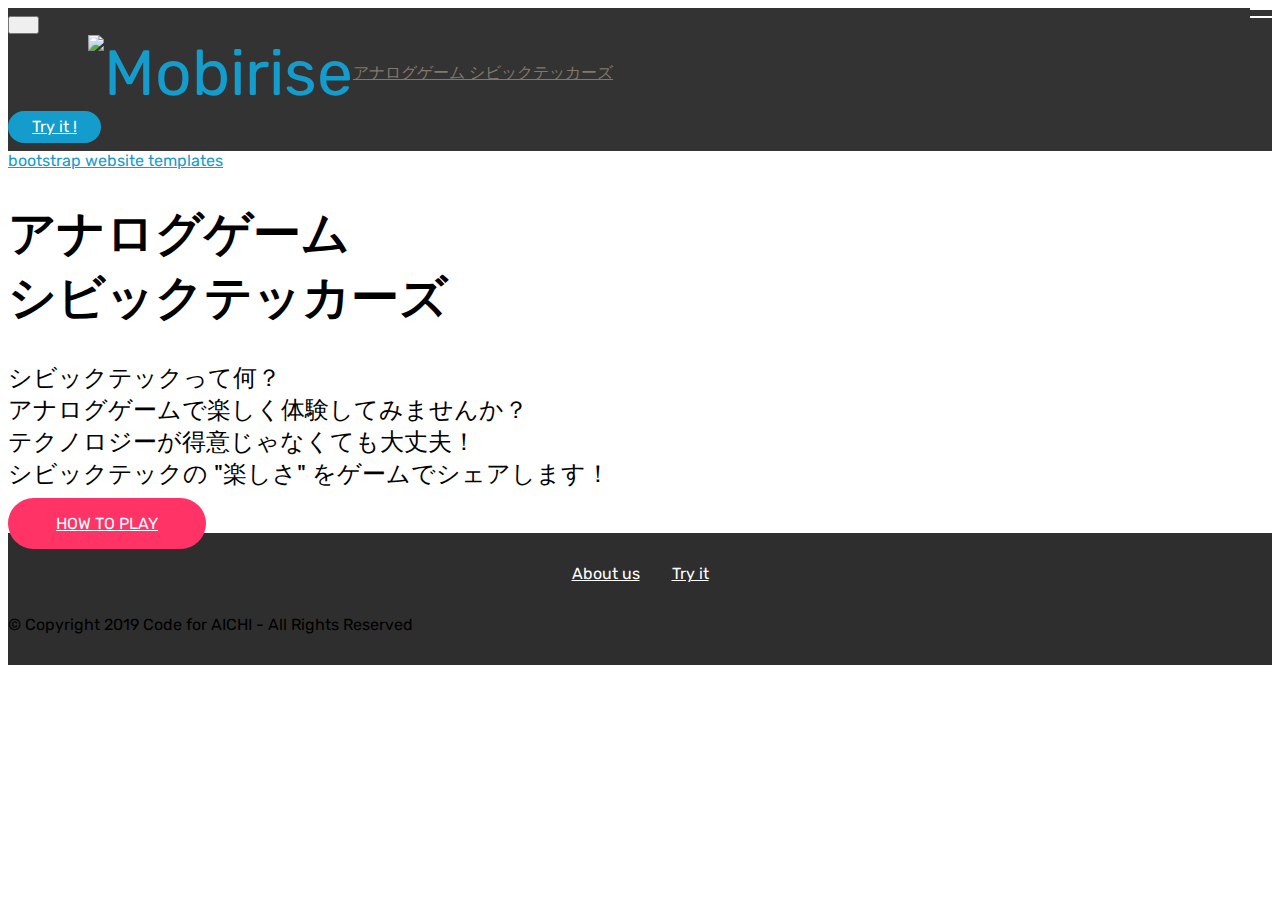
==== commit b6832f04: "create github pages" ====
--- a/index.html
+++ b/index.html
@@ -58,7 +58,7 @@
     </nav>
 </section>
 
-<section class="engine"><a href="https://mobirise.info">Mobirise</a></section><section class="cid-rVax7eRUlp mbr-fullscreen mbr-parallax-background" id="header2-d">
+<section class="engine"><a href="https://mobirise.info/u">bootstrap website templates</a></section><section class="cid-rVax7eRUlp mbr-fullscreen mbr-parallax-background" id="header2-d">
 
     
 
--- a/assets/mobirise/css/mbr-additional.css
+++ b/assets/mobirise/css/mbr-additional.css
@@ -1592,9 +1592,9 @@
   color: #ff3366 !important;
 }
 .cid-rVfXwSmjvg {
-  padding-top: 0px;
-  padding-bottom: 0px;
-  background-color: #ffffff;
+  padding-top: 90px;
+  padding-bottom: 15px;
+  background-color: #4f4943;
   overflow: hidden;
 }
 .cid-rVfXwSmjvg .mbr-slider .carousel-control {
@@ -1732,3 +1732,43 @@
 .cid-rVauKFVr87 .media-container-row .row-copirayt p {
   width: 100%;
 }
+.cid-rVt5CsY4gj {
+  padding-top: 60px;
+  padding-bottom: 90px;
+  background-color: #f9f295;
+}
+.cid-rVt5CsY4gj .card-box {
+  padding: 0 2rem;
+}
+.cid-rVt5CsY4gj .mbr-section-btn {
+  padding-top: 1rem;
+}
+.cid-rVt5CsY4gj .mbr-section-btn a {
+  margin-top: 1rem;
+  margin-bottom: 0;
+}
+.cid-rVt5CsY4gj h4 {
+  font-weight: 500;
+  margin-bottom: 0;
+  text-align: left;
+  padding-top: 2rem;
+}
+.cid-rVt5CsY4gj p {
+  margin-bottom: 0;
+  text-align: left;
+  padding-top: 1.5rem;
+}
+.cid-rVt5CsY4gj .mbr-text {
+  color: #767676;
+}
+.cid-rVt5CsY4gj .card-wrapper {
+  height: 100%;
+  padding-bottom: 2rem;
+  background: #ff7f9f;
+  box-shadow: 0px 0px 0px 0px rgba(0, 0, 0, 0);
+  transition: box-shadow 0.3s;
+}
+.cid-rVt5CsY4gj .card-wrapper:hover {
+  box-shadow: 0px 0px 30px 0px rgba(0, 0, 0, 0.05);
+  transition: box-shadow 0.3s;
+}
--- a/assets/mobirise/css/mbr-additional.css
+++ b/assets/mobirise/css/mbr-additional.css
@@ -1592,9 +1592,9 @@
   color: #ff3366 !important;
 }
 .cid-rVfXwSmjvg {
-  padding-top: 0px;
-  padding-bottom: 0px;
-  background-color: #ffffff;
+  padding-top: 90px;
+  padding-bottom: 15px;
+  background-color: #4f4943;
   overflow: hidden;
 }
 .cid-rVfXwSmjvg .mbr-slider .carousel-control {
@@ -1732,3 +1732,43 @@
 .cid-rVauKFVr87 .media-container-row .row-copirayt p {
   width: 100%;
 }
+.cid-rVt5CsY4gj {
+  padding-top: 60px;
+  padding-bottom: 90px;
+  background-color: #f9f295;
+}
+.cid-rVt5CsY4gj .card-box {
+  padding: 0 2rem;
+}
+.cid-rVt5CsY4gj .mbr-section-btn {
+  padding-top: 1rem;
+}
+.cid-rVt5CsY4gj .mbr-section-btn a {
+  margin-top: 1rem;
+  margin-bottom: 0;
+}
+.cid-rVt5CsY4gj h4 {
+  font-weight: 500;
+  margin-bottom: 0;
+  text-align: left;
+  padding-top: 2rem;
+}
+.cid-rVt5CsY4gj p {
+  margin-bottom: 0;
+  text-align: left;
+  padding-top: 1.5rem;
+}
+.cid-rVt5CsY4gj .mbr-text {
+  color: #767676;
+}
+.cid-rVt5CsY4gj .card-wrapper {
+  height: 100%;
+  padding-bottom: 2rem;
+  background: #ff7f9f;
+  box-shadow: 0px 0px 0px 0px rgba(0, 0, 0, 0);
+  transition: box-shadow 0.3s;
+}
+.cid-rVt5CsY4gj .card-wrapper:hover {
+  box-shadow: 0px 0px 30px 0px rgba(0, 0, 0, 0.05);
+  transition: box-shadow 0.3s;
+}
